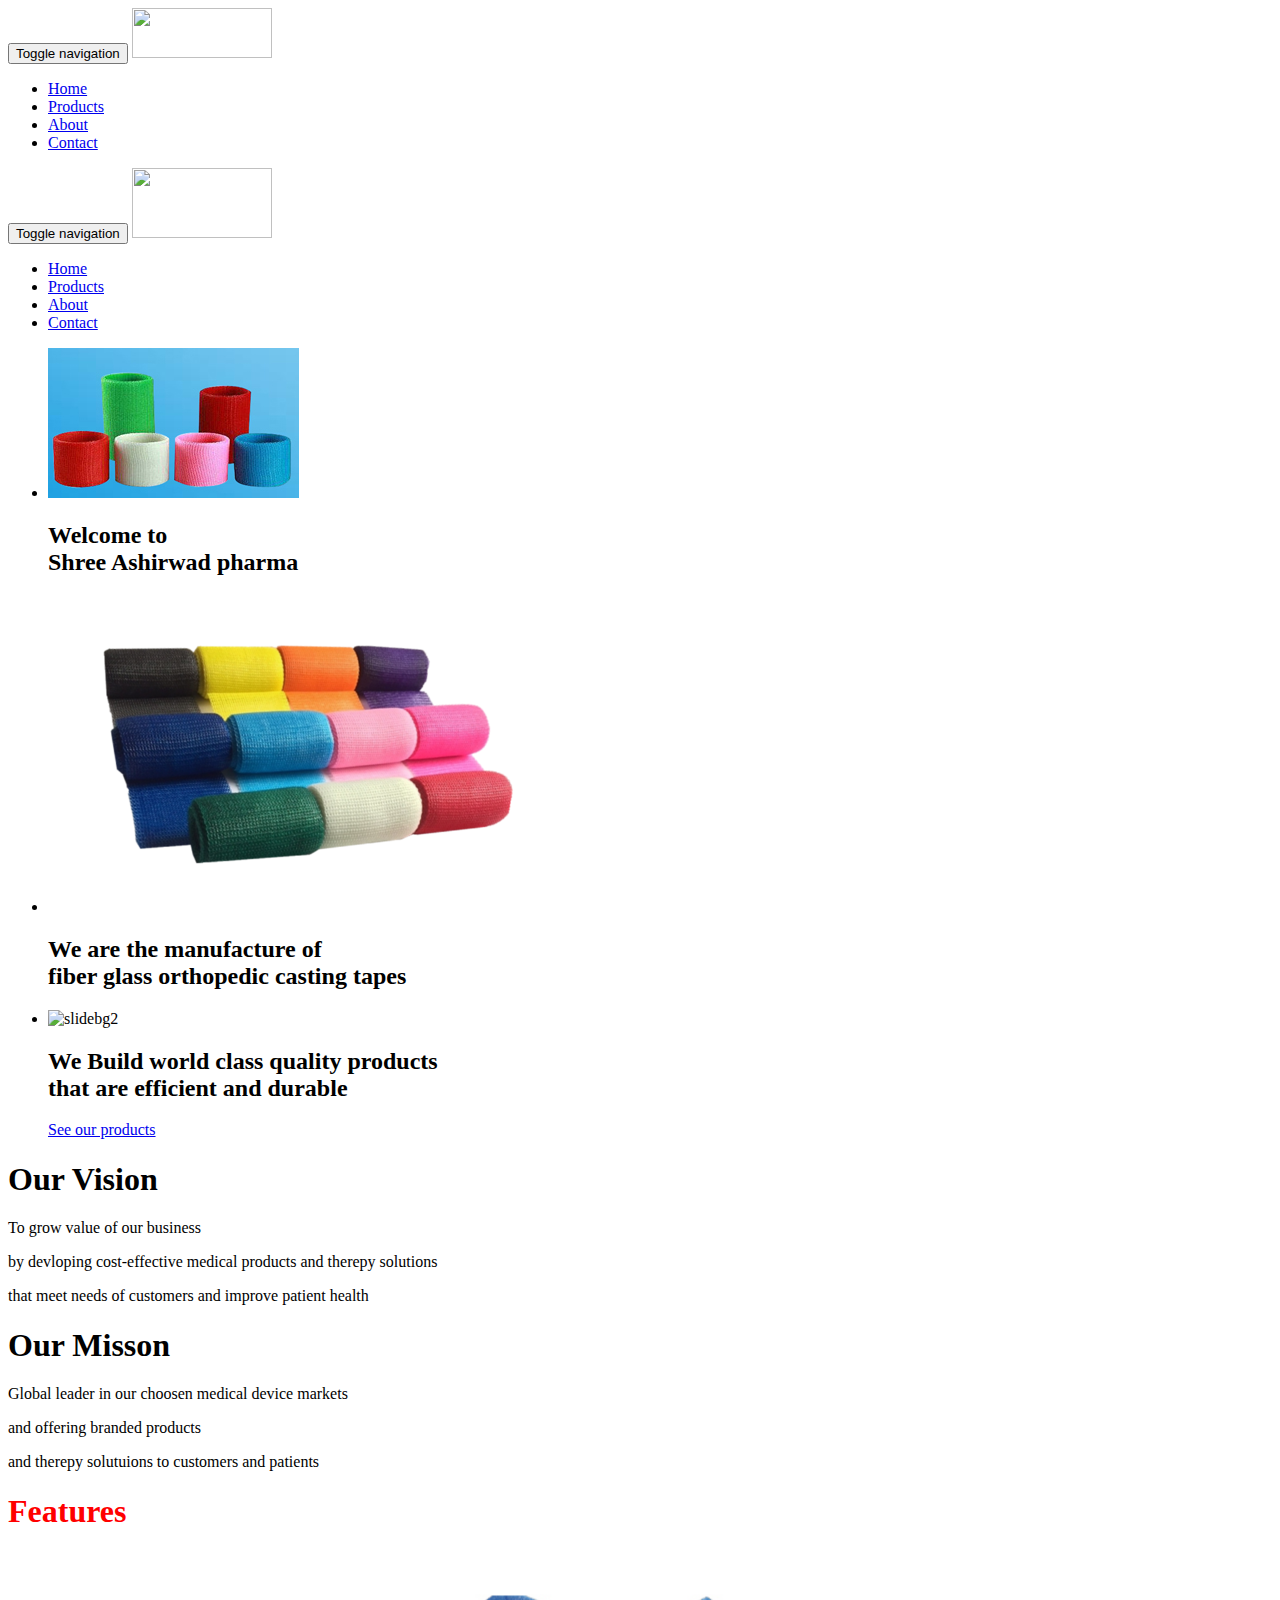
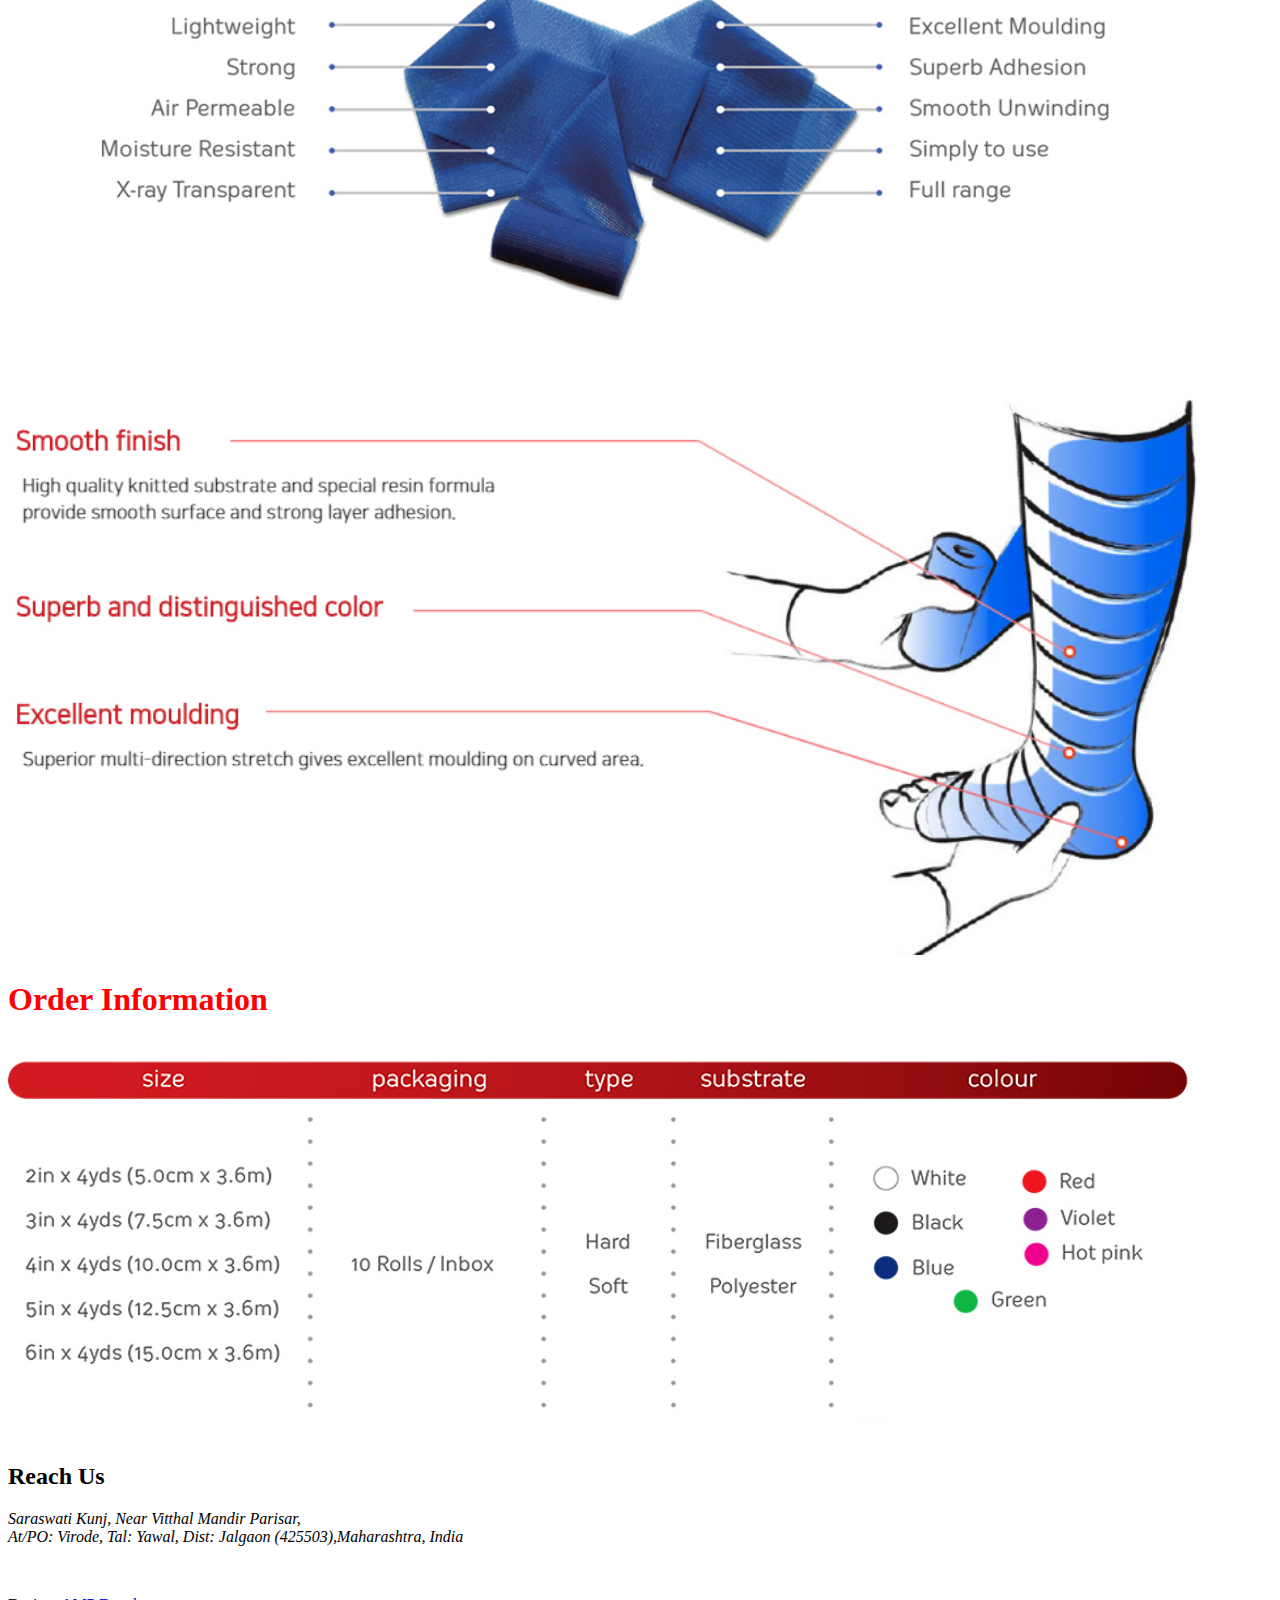
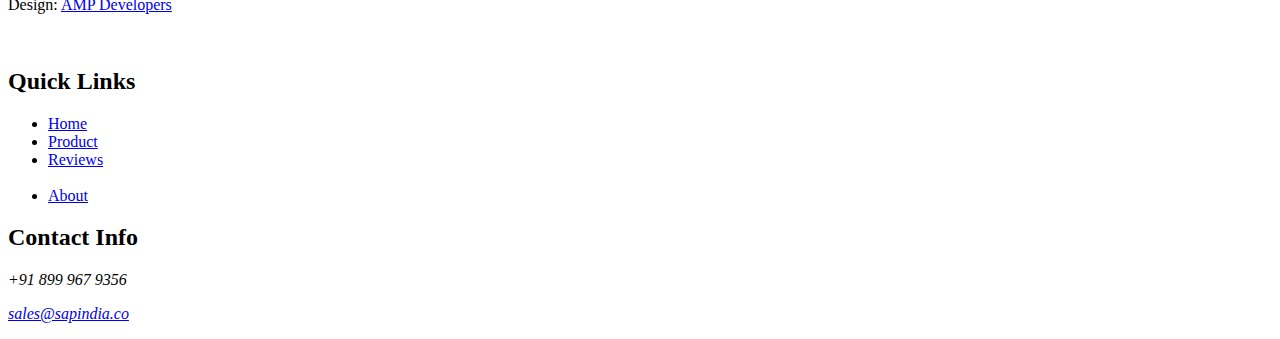
==== index.html @ 854fb6ae "Add files via upload" ====
﻿<!DOCTYPE html>
<html>
<head>
    <meta http-equiv="content-type" content="text/html;charset=UTF-8" />
    <meta charset="utf-8" />
    <title>Shree Ashirwad Pharma</title>
    <meta name="viewport" content="width=device-width, initial-scale=1.0, maximum-scale=1.0, user-scalable=no" />
    <meta content="" name="description" />
    <meta content="" name="author" />
    <link rel="stylesheet" type="text/css" href="assets/plugins/owl-carousel/owl.carousel.css" />
    <link rel="stylesheet" type="text/css" href="assets/plugins/owl-carousel/owl.theme.css" />
    <link rel="stylesheet" type="text/css" href="assets/plugins/headereffects/css/component.css">
    <link rel="stylesheet" type="text/css" href="assets/plugins/headereffects/css/normalize.css" />
    <link href="assets/plugins/pace/pace-theme-flash.css" rel="stylesheet" type="text/css"
        media="screen" />
    <!-- BEGIN CORE CSS FRAMEWORK -->
    <link href="assets/plugins/boostrapv3/css/bootstrap.min.css" rel="stylesheet" type="text/css" />
    <link href="assets/plugins/boostrapv3/css/bootstrap-theme.min.css" rel="stylesheet"
        type="text/css" />
    <link href="assets/plugins/font-awesome/css/font-awesome.min.css" rel="stylesheet"
        type="text/css" />
    <!-- END CORE CSS FRAMEWORK -->
    <!-- BEGIN CSS TEMPLATE -->
    <link href="assets/css/style.css" rel="stylesheet" type="text/css" />
    <link href="assets/css/magic_space.css" rel="stylesheet" type="text/css" />
    <link href="assets/css/responsive.css" rel="stylesheet" type="text/css" />
    <link href="assets/css/animate.min.css" rel="stylesheet" type="text/css" />
    <!-- END CSS TEMPLATE -->
    <script type="text/javascript" src="assets/plugins/jquery-1.8.3.min.js"></script>
    <!-- SLIDER REVOLUTION 4.x SCRIPTS  -->
    <script type="text/javascript" src="assets/plugins/slider-plugin/js/slider1.min.js"></script>
    <script type="text/javascript" src="assets/plugins/slider-plugin/js/slider2.min.js"></script>
    <link rel="stylesheet" type="text/css" href="assets/plugins/slider-plugin/css/settings.css"
        media="screen" />

        <link rel="stylesheet" type="text/css" href="assets/plugins/onescroll/css/component.css">

</head>
<!-- END HEAD -->
<body>
    <div class="main-wrapper">
        <header id="ha-header" class="ha-header ha-header-hide ">
            <div class="ha-header-perspective">
                <div class="ha-header-front navbar navbar-default">
                    <div class= "compressed">
                        <div class="navbar-header">
                            <button data-target=".navbar-collapse" data-toggle="collapse" class="navbar-toggle"
                                type="button">
                                <span class="sr-only">Toggle navigation</span> <span class="icon-bar"></span><span
                                    class="icon-bar"></span><span class="icon-bar"></span>
                            </button>
                            <a href="#" class="navbar-brand compressed">
                                <img src="assets/img/logo123.jpg" alt="" width="140" height="50"/></a>
                        </div>
                        <div class="navbar-collapse collapse">
                            <ul class="nav navbar-nav navbar-right">
                                <li><a href="index.html">Home</a></li>
                                <li><a href="products.html">Products</a></li>
                                <li><a href="about.html">About</a></li>
                                <li><a href="contact.html">Contact</a></li>
                            </ul>
                        </div>
                        <!--/.nav-collapse -->
                    </div>
                </div>
            </div>
        </header>
        <div class="section ha-waypoint" data-animate-down="ha-header-hide" data-animate-up="ha-header-hide">
            <div role="navigation" class="navbar navbar-transparent navbar-top">
                <div class="container">
                    <div class="compressed">
                        <div class="navbar-header">
                            <button data-target=".navbar-collapse" data-toggle="collapse" class="navbar-toggle"
                                type="button">
                                <span class="sr-only">Toggle navigation</span> <span class="icon-bar"></span><span
                                    class="icon-bar"></span><span class="icon-bar"></span>
                            </button>
                            <a href="#" class="navbar-brand">
                                <img src="assets/img/logo123.jpg" data-src="assets/img/logo123.jpg" data-src-retina="assets/img/logo123.jpg"
                                    width="140" height="70" alt="" /></a>
                        </div>
                        <div class="navbar-collapse collapse">
                            <ul class="nav navbar-nav navbar-right">
                                <li><a href="index.html">Home</a></li>
                                <li><a href="products.html">Products</a></li>
                                <li><a href="about.html">About</a></li>
                                <li><a href="contact.html">Contact</a></li>
                            </ul>
                        </div>
                        <!--/.nav-collapse -->
                    </div>
                </div>
            </div>
            <!--BEGIN SLIDER -->
            <div class="tp-banner-container">
                <div class="tp-banner" id="home">
                    <ul>
                        <!-- SLIDE  -->
                        <li data-transition="slideup" data-slotamount="5" data-masterspeed="700">
                            <!-- MAIN IMAGE -->
                            <img src="New_images/bg.jpg" alt="slidebg1" data-bgfit="cover" data-bgposition="center center"
                                data-bgrepeat="no-repeat">
                            <!-- LAYERS -->
                            <div class="tp-caption mediumlarge_light_white_center sft tp-resizeme slider" data-x="center"
                                data-hoffset="0" data-y="80" data-speed="500" data-start="800" data-easing="Power4.easeOut"
                                data-endspeed="300" data-endeasing="Power1.easeIn" data-captionhidden="off" style="z-index: 6">
                                <h2 class="text-white custom-font title ">
                                    Welcome to<br>
                                    Shree Ashirwad pharma
                                    <br />
                                    </h2>
                            </div>
                        </li>
                        <li data-transition="fade" data-slotamount="5" data-masterspeed="700">
                            <!-- MAIN IMAGE -->
                            <img src="New_images/bg0.png" alt="slidebg2" data-bgfit="cover" data-bgposition="center center"
                                data-bgrepeat="no-repeat">
                            <!-- LAYERS -->
                            <div class="tp-caption mediumlarge_light_white_center sft tp-resizeme slider" data-x="center"
                                data-hoffset="0" data-y="120" data-speed="500" data-start="800" data-easing="Power4.easeOut"
                                data-endspeed="300" data-endeasing="Power1.easeIn" data-captionhidden="off" style="z-index: 6">
                                <h2 class="text-white custom-font title ">
                                    We are the manufacture of<br>
                                    fiber glass orthopedic casting tapes</h2>
                            </div>
                        </li>
                        <!-- SLIDE  -->
                        <li data-transition="slideup" data-slotamount="5" data-masterspeed="700">
                            <!-- MAIN IMAGE -->
                            <img src="assets/img/bg/picture-2.jpg" alt="slidebg2" data-bgfit="cover" data-bgposition="center center"
                                data-bgrepeat="no-repeat">
                            <!-- LAYERS -->
                            <div class="tp-caption mediumlarge_light_white_center sft tp-resizeme slider" data-x="center"
                                data-hoffset="0" data-y="120" data-speed="500" data-start="800" data-easing="Power4.easeOut"
                                data-endspeed="300" data-endeasing="Power1.easeIn" data-captionhidden="off" style="z-index: 6">
                                <h2 class="text-white custom-font title ">
                                    We Build world class quality products<br>
                                    that are efficient and durable</h2>
                            </div>
                            <div class="tp-caption sfb slider tp-resizeme slider" data-x="center" data-hoffset="0"
                                data-y="300" data-speed="800" data-start="1000" data-easing="Power4.easeOut"
                                data-endspeed="300" data-endeasing="Power1.easeIn" data-captionhidden="off" style="z-index: 6">
                                <a href="#products" class="btn btn-info btn-lg  btn-large m-r-10">See our products</a>
                            </div>
                        </li>
                    </ul>
                    <div class="tp-bannertimer">
                    </div>
                </div>
            </div>
            <!--END SLIDER-->
        </div>

        
	
        <div class="cbp-so-scroller section white ha-waypoint green-icons"
            data-animate-down="ha-header-color" data-animate-up="ha-header-hide">
            <h1 class="text-center">Our Vision</h1>

            <div class="section-white p-t-40 p-b-40 ">
                <p class="text-center">To grow value of our business </p>
                <p class="text-center">by devloping cost-effective medical products and therepy solutions</p>
                <p class="text-center"> that meet needs of customers and improve patient health</p>
            </div>
        </div>

        <div class="cbp-so-scroller section white ha-waypoint green-icons"
            data-animate-down="ha-header-color" data-animate-up="ha-header-hide">
            <h1 class="text-center">Our Misson</h1>

            <div class="section-white p-t-40 p-b-40 ">
                <p class="text-center">Global leader in our choosen medical device markets </p>
                <p class="text-center">and offering branded products</p>
                <p class="text-center">and therepy solutuions to customers and patients</p>
            </div>
        </div>


            <div class="cbp-so-scroller section white ha-waypoint green-icons"
                        data-animate-down="ha-header-color" data-animate-up="ha-header-hide">
                        <h1 class="center1"><font color="red"><b>Features</b></font></h1>
                             <div class="section-white p-t-40 p-b-40 ">
             <img src="New_images/3.jpg" alt="Smiley face" height="400" width="1200" class="center">
                 <img src="New_images/1.jpg" alt="Smiley face" height="600" width="1200" class="center">
            </div>
        </div>


            <div class="cbp-so-scroller section white ha-waypoint green-icons"
                        data-animate-down="ha-header-color" data-animate-up="ha-header-hide">
                        <h1 class="center1"><font color="red"><b>Order Information</b></font></h1>
                             <div class="section-white p-t-40 p-b-40 ">
             <img src="New_images/2.jpg" alt="Smiley face" height="400" width="1200" class="center">

            </div>
        </div>




 <!-- FOOTER -->
     <footer id="footer">
        <div class="container">
            <div class="row">

                <div class="col-md-4 col-sm-6">
                    <div class="footer-info">
                        <div class="section-title">
                            <h2>Reach Us</h2>
                        </div>
                        <address>
                            <p>Saraswati Kunj, Near Vitthal Mandir Parisar,<br>At/PO: Virode, Tal: Yawal, Dist: Jalgaon (425503),Maharashtra, India</p>
                        </address>



                        <div class="copyright-text">
                    <br> <p>Design: <a rel="nofollow" href="https://www.facebook.com/ampdevelopers/" target="_blank">AMP Developers</a></p>
                        </br> </div>
                    </div>
                </div>

                <div class="col-md-4 col-sm-6">
                    <div class="footer-info">
                        <h2>Quick Links</h2>
                          <div class="footer_menu">

                            <ul>
                                <li><a href="index.html#home">Home</a></li>
                                <li><a href="#products">Product</a></li>
                                <li><a href="index.html#testimonial">Reviews</a></li> <br>
                                <li><a href="about.html#about">About</a></li>
                            </ul>
                        </div>
                    </div>
                </div>

                <div class="col-md-4 col-sm-12">
                    <div class="footer-info newsletter-form">
                        <div class="section-title">
                            <h2>Contact Info</h2>
                        </div>
                        <div>
                            <div class="form-group">
                                <address>
                                    <p>+91 899 967 9356</p>
                            <p><a href="sales@sapindia.co">sales@sapindia.co</a></p>
                           </address>

                            </div>
                        </div>
                    </div>
                </div>

            </div>
        </div>
    </footer>
    <script src="assets/plugins/boostrapv3/js/bootstrap.min.js" type="text/javascript"></script>
    <script src="assets/plugins/pace/pace.min.js" type="text/javascript"></script>
    <script src="assets/plugins/jquery-unveil/jquery.unveil.min.js" type="text/javascript"></script>
    <script src="assets/plugins/owl-carousel/owl.carousel.min.js" type="text/javascript"></script>
    <script src="assets/plugins/waypoints.min.js"></script>
    <script type="text/javascript" src="assets/plugins/parrallax/js/jquery.parallax-1.1.3.js"></script>
    <script type="text/javascript" src="assets/plugins/jquery-nicescroll/jquery.nicescroll.min.js"></script>
    <script type="text/javascript" src="assets/plugins/jquery-appear/jquery.appear.js"></script>
    <script src="assets/plugins/jquery-numberAnimate/jquery.animateNumbers.js" type="text/javascript"></script>
    <script type="text/javascript" src="assets/js/core.js"></script>


    <!-- SCRIPTS -->
    <style>
    #products.div{
        scroll-behavior: smooth;
    }</style>
     </body>
</html>
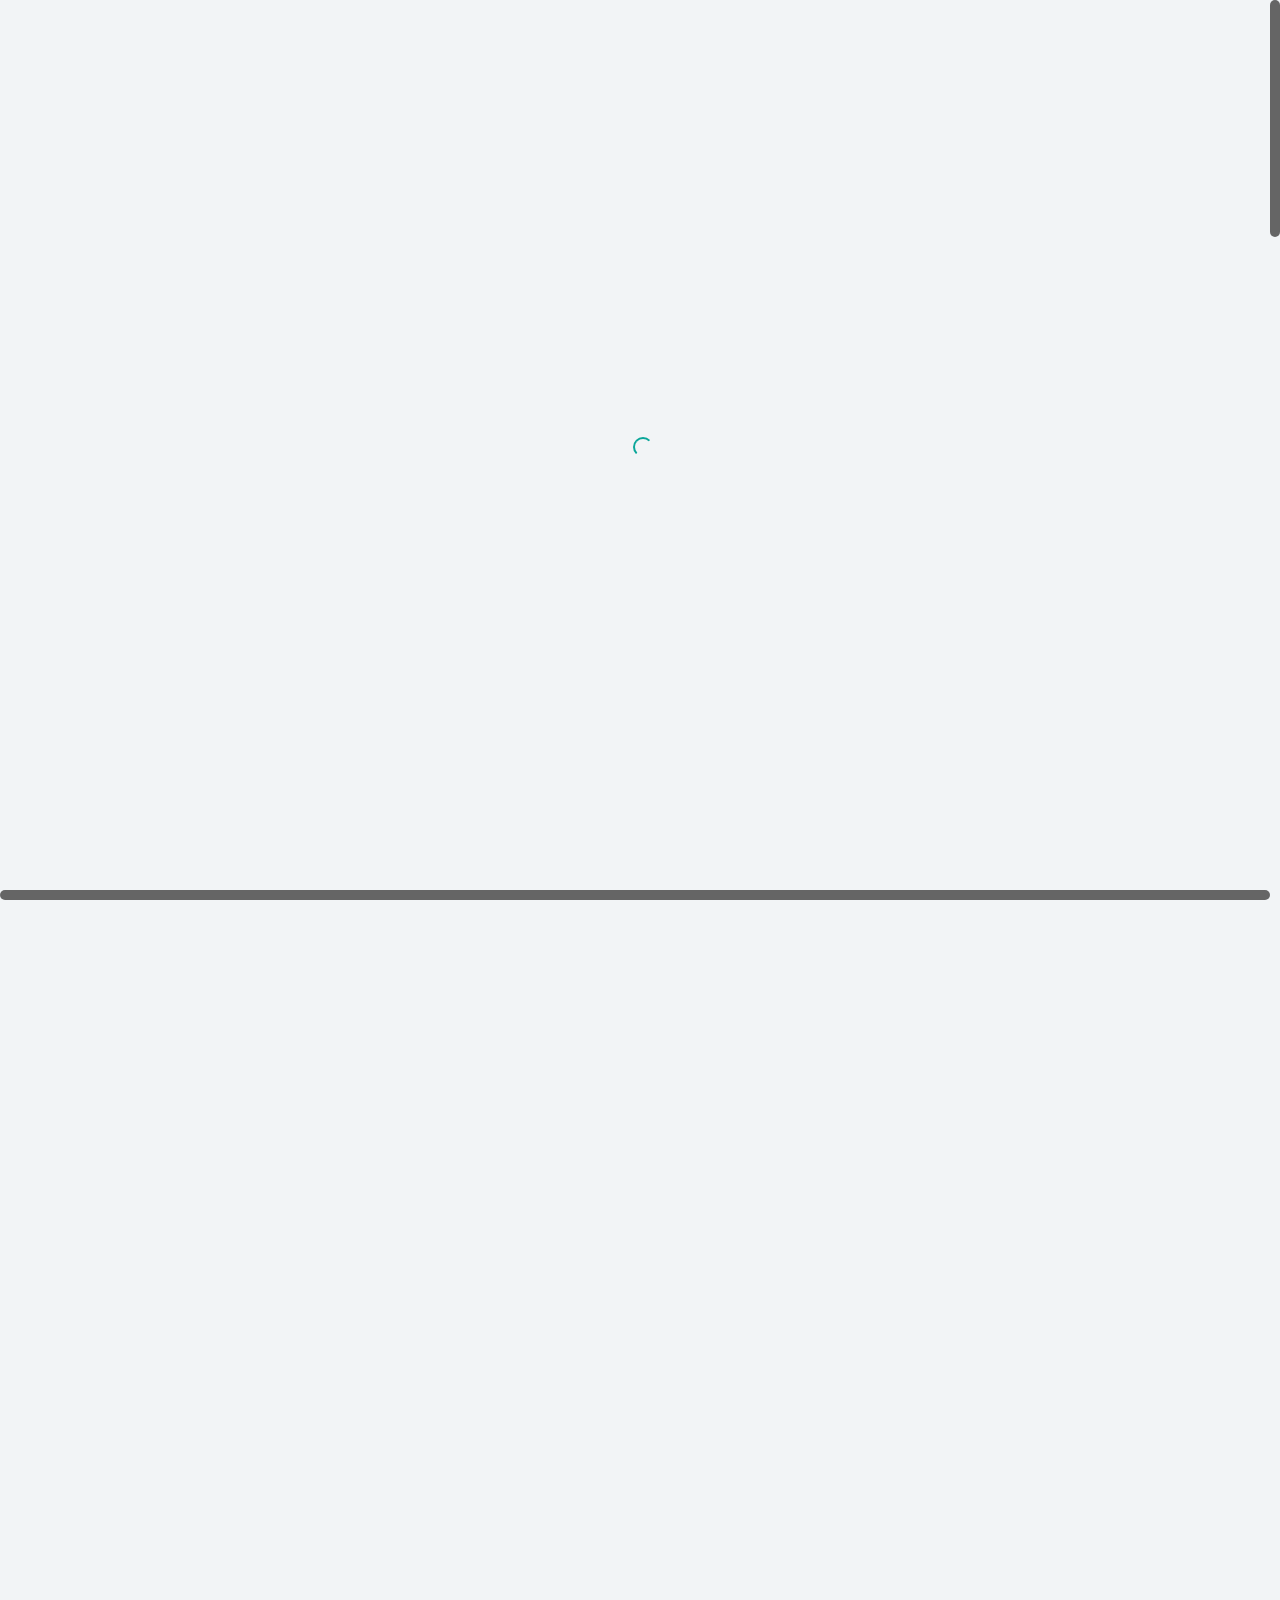
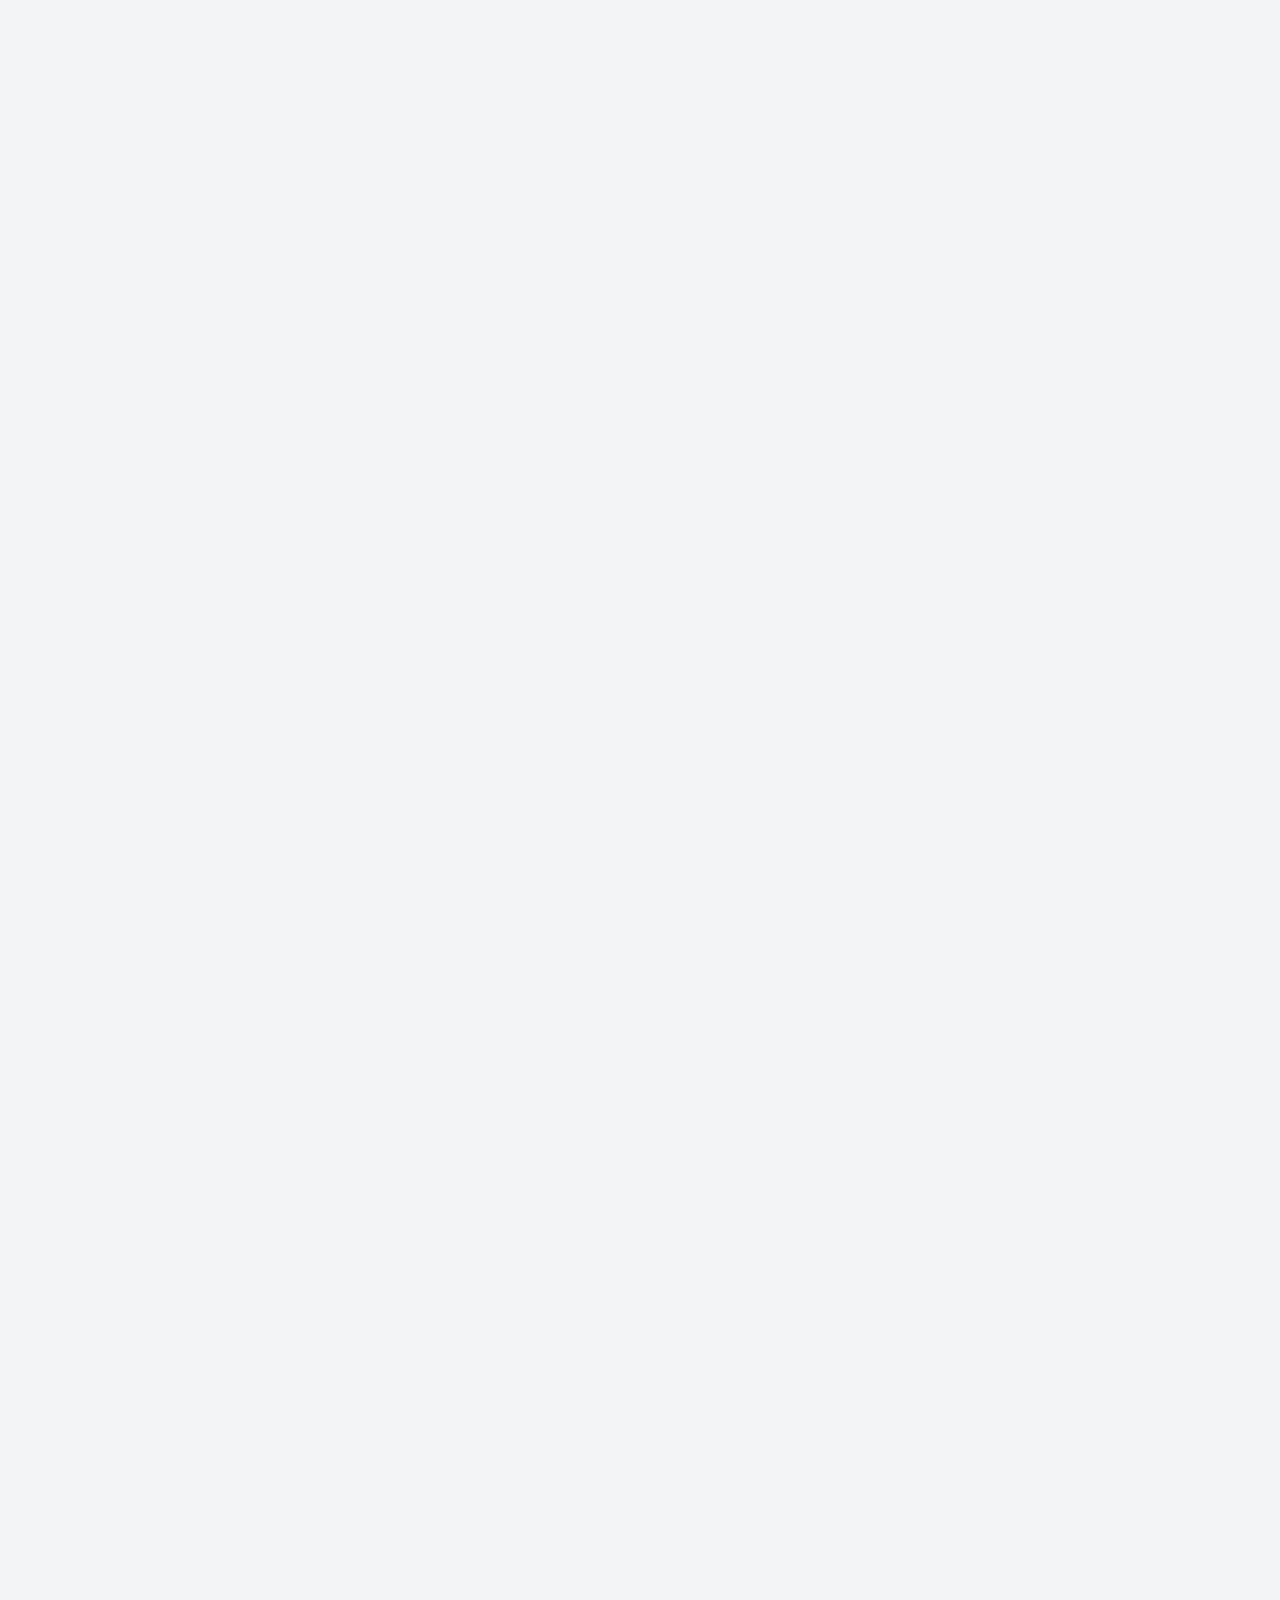
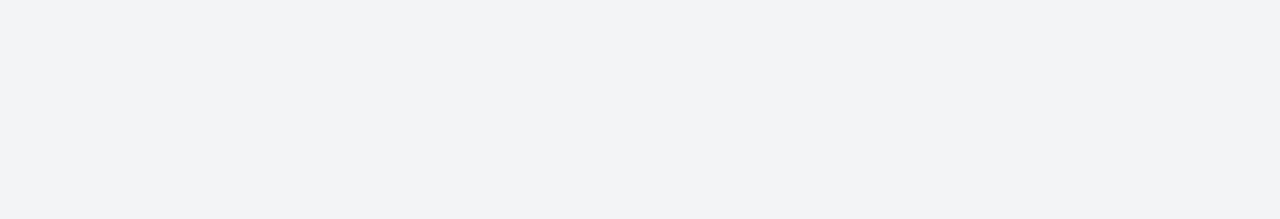
==== commit 7c8b5166: "Update index.html" ====
--- a/index.html
+++ b/index.html
@@ -3,7 +3,7 @@
 <head>
     <meta http-equiv="content-type" content="text/html;charset=UTF-8" />
     <meta charset="utf-8" />
-    <title>Shree Ashirwad Pharma</title>
+    <title>Shree Ashirwad Pharmaceutical Company</title>
     <meta name="viewport" content="width=device-width, initial-scale=1.0, maximum-scale=1.0, user-scalable=no" />
     <meta content="" name="description" />
     <meta content="" name="author" />
--- a/assets/plugins/headereffects/css/component.css
+++ b/assets/plugins/headereffects/css/component.css
@@ -0,0 +1,421 @@
+.scroll {
+	position: fixed;
+	top: 50%;
+	left: 50%;
+	-webkit-transform: translateX(-50%) translateY(-50%);
+	-moz-transform: translateX(-50%) translateY(-50%);
+	transform: translateX(-50%) translateY(-50%);
+	letter-spacing: 1px;
+	font-weight: 700;
+	font-size: 2em;
+	line-height: 2;
+	width: 10em;
+	text-align: center;
+	height: 2em;
+	color: #e74c3c;
+	background: #fff;
+	font-style: normal;
+	text-transform: uppercase;
+	opacity: 0.8;
+}
+
+.scroll::after {
+	display: block;
+	content: '\2193';
+	color: #fff;
+	font-size: 3em;
+	line-height: 1;
+}
+
+/* Header styles and animations */
+
+.ha-header {
+	position: fixed;
+	top: 0;
+	left: 0;
+	width: 100%;
+	padding: 0;
+	z-index: 80;
+	font-family: 'Lato', Arial, sans-serif;
+	-webkit-transform: translateY(0%);
+	-moz-transform: translateY(0%);
+	transform: translateY(0%);
+	-webkit-transition: all 0.5s;
+	-moz-transition: all 0.5s;
+	transition: all 0.5s;
+}
+
+.ha-header-perspective {
+	width: 100%;
+	height: 100%;
+	position: relative;
+	-webkit-perspective: 1100px;
+	-moz-perspective: 1100px;
+	perspective: 1100px;
+	-webkit-perspective-origin: 50% 0;
+	-moz-perspective-origin: 50% 0;
+	perspective-origin: 50% 0;
+}
+
+.ha-header-perspective > div {
+	background: #fff;
+	text-align: left;
+	padding: 0 7%;
+	height: 50%;
+	width: 100%;
+	margin: 0 auto;
+	position: relative;
+	text-align: justify;
+	-webkit-backface-visibility: hidden;
+	-moz-backface-visibility: hidden;
+	backface-visibility: hidden;
+	-webkit-transition: all 0.5s;
+	-moz-transition: all 0.5s;
+	transition: all 0.5s;
+	overflow: hidden;
+}
+
+.ha-header-front {
+	z-index: 2;
+	-webkit-transform-origin: 50% 100%;
+	-moz-transform-origin: 50% 100%;
+	transform-origin: 50% 100%;
+}
+
+.ha-header-perspective .ha-header-bottom {
+	background: #ddd;
+	-webkit-transform-origin: 50% 0%;
+	-moz-transform-origin: 50% 0%;
+	transform-origin: 50% 0%;
+	z-index: 1;
+	-webkit-transform: rotateX(-90deg);
+	-moz-transform: rotateX(-90deg);
+	transform: rotateX(-90deg);
+	-webkit-transition: top 0.5s;
+	-moz-transition: top 0.5s;
+	transition: top 0.5s;
+	position: absolute;
+	top: 0;
+}
+
+/* Justify inline-block elements (h1 on left side, nav on right) */
+.ha-header-perspective > div::after {
+    content: '';
+    display: inline-block;
+    width: 100%;
+}
+
+/* Text styling */
+.ha-header h1,
+.ha-header h1::before,
+.ha-header h1 span,
+.ha-header nav,
+.ha-header nav::before {
+	display: inline-block;
+	vertical-align: middle;
+	text-align: left;
+}
+
+.ha-header h1 {
+	font-weight: 300;
+	font-size: 3.2em;
+	margin: 0;
+	color: #2d383f;
+	cursor: default;
+	height: 100%;
+	z-index: 1;
+	-webkit-transition: all 0.5s;
+	-moz-transition: all 0.5s;
+	transition: all 0.5s;
+}
+
+.ha-header h1::before,
+.ha-header nav::before {
+	content: '';
+	height: 100%;
+}
+
+.ha-header h1::after {
+	content: '';
+	width: 100px;
+	height: 96px;
+	background: #fff;
+	position: absolute;
+	z-index: 100;
+	top: 0;
+	left: 0;
+	cursor: pointer;
+	box-shadow: inset 0 8px #2d383f, inset 0 16px #fff, inset 0 24px #2d383f, inset 0 32px #fff, inset 0 40px #2d383f, inset 0 48px #fff, inset 0 56px #2d383f;
+	opacity: 0;
+	border: 20px solid #fff;
+	-webkit-transition: opacity 0.5s;
+	-moz-transition: opacity 0.5s;
+	transition: opacity 0.5s;
+}
+
+.ha-header nav {
+	height: 100%;
+}
+
+.ha-header nav a {
+	display: inline-block;
+	text-transform: uppercase;
+	letter-spacing: 1px;
+	font-weight: 700;
+    padding: 0.2em 0.4em;
+    margin: 0 0.4em 0;
+    font-size: 0.8em;
+    cursor: pointer;
+    color: #e74c3c;
+    outline: none;
+    text-decoration: none;
+}
+
+.ha-header nav a:hover {
+	color: #bc3c2f;
+}
+
+.ha-header nav a:last-child {
+    margin-right: 0;
+}
+
+.ha-header .ha-header-front nav a:first-child,
+.ha-header .ha-header-front nav a:last-child {
+	border: 2px solid #e74c3c;
+}
+
+.ha-header .ha-header-front nav a:first-child:hover,
+.ha-header .ha-header-front nav a:last-child:hover {
+	border: 2px solid #bc3c2f;
+}
+
+/* Individual states */
+
+.ha-header-large {
+	height: 420px;
+}
+
+.ha-header-small {
+	height: auto;
+}
+
+.ha-header-hide {
+	height: auto;
+	-webkit-transform: translateY(-100%);
+	-moz-transform: translateY(-100%);
+	transform: translateY(-100%);
+}
+
+.ha-header-show {
+	height: auto;
+	-webkit-transform: translateY(0%);
+	-moz-transform: translateY(0%);
+	transform: translateY(0%);
+}
+
+.ha-header-show .ha-header-bottom {
+	opacity: 0;
+	-webkit-transition: top 0.5s, opacity 0s 0.5s;
+	-moz-transition: top 0.5s, opacity 0s 0.5s;
+	transition: top 0.5s, opacity 0s 0.5s;
+	-webkit-transform: rotateX(0deg);
+	-moz-transform: rotateX(0deg);
+	transform: rotateX(0deg);
+	top: 0%;
+}
+
+.ha-header-subshow {
+	height: auto;
+}
+
+.ha-header-subshow .ha-header-bottom {
+	-webkit-transition: top 0.5s;
+	-moz-transition: top 0.5s;
+	transition: top 0.5s;
+	-webkit-transform: rotateX(0deg);
+	-moz-transform: rotateX(0deg);
+	transform: rotateX(0deg);
+	top: 50%;
+}
+
+.ha-header-shrink {
+	height: auto;
+	top: 50px;
+	padding-left: 50px;
+	padding-right: 50px;
+}
+
+.ha-header-shrink .ha-header-bottom {
+	opacity: 0;
+}
+
+.ha-header-rotate {
+	height: auto;
+	top: 50px;
+	padding-left: 50px;
+	padding-right: 50px;
+}
+
+.ha-header-rotate .ha-header-front {
+	-webkit-transform: translateY(-100%) rotateX(90deg);
+	-moz-transform: translateY(-100%) rotateX(90deg);
+	transform: translateY(-100%) rotateX(90deg);
+}
+
+.ha-header-rotate .ha-header-bottom {
+	top: 50%;
+	-webkit-transition: -webkit-transform 0.5s;
+	-moz-transition: -moz-transform 0.5s;
+	transition: transform 0.5s;
+	-webkit-transform: rotateX(0deg) translateY(-100%);
+	-moz-transform: rotateX(0deg) translateY(-100%);
+	transform: rotateX(0deg) translateY(-100%);
+}
+
+.ha-header-rotateBack {
+	height: auto;
+	top: 50px;
+	padding-left: 50px;
+	padding-right: 50px;
+}
+
+.ha-header-rotateBack .ha-header-front {
+	-webkit-transform: translateY(0%) rotateX(0deg);
+	-moz-transform: translateY(0%) rotateX(0deg);
+	transform: translateY(0%) rotateX(0deg);
+}
+
+.ha-header-rotateBack .ha-header-bottom {
+	top: 50%;
+	-webkit-transition: -webkit-transform 0.5s;
+	-moz-transition: -moz-transform 0.5s;
+	transition: transform 0.5s;
+	-webkit-transform: rotateX(-90deg);
+	-moz-transform: rotateX(-90deg);
+	transform: rotateX(-90deg);
+}
+
+.ha-header-color {
+	height: auto;
+}
+
+.ha-header-color .ha-header-front,
+.ha-header-color .ha-header-bottom {
+	background-color: rgba(255,255,255,1);
+	border-bottom:1px solid #e5e9ec;
+}
+
+.ha-header-color h1,
+.ha-header-color nav a {
+	color: #fff;
+}
+
+.ha-header-box {
+	height: 192px;
+	width: 100px;
+	top: 20px;
+	left: 20px;
+}
+
+.ha-header-box h1 {
+	padding-left: 150px;
+}
+
+.ha-header-box h1,
+.ha-header-box nav a {
+	color: transparent;
+}
+
+.ha-header-box h1:after {
+	opacity: 1;
+}
+
+.ha-header-box nav {
+	opacity: 0;
+}
+
+.ha-header-fullscreen {
+	height: 100%;
+	opacity: 0.9;
+}
+
+.ha-header-fullscreen .ha-header-front {
+	height: 100%;
+}
+
+.ha-header-fullscreen .ha-header-bottom {
+	opacity: 0;
+	-webkit-transition: top 0.5s, opacity 0s 0.5s;
+	-moz-transition: top 0.5s, opacity 0s 0.5s;
+	transition: top 0.5s, opacity 0s 0.5s;
+	-webkit-transform: rotateX(0deg);
+	-moz-transform: rotateX(0deg);
+	transform: rotateX(0deg);
+	top: 50%;
+	background: #f3796c;
+}
+
+.ha-header-subfullscreen {
+	height: 100%;
+	opacity: 0.9;
+}
+
+.ha-header-subfullscreen .ha-header-bottom {
+	-webkit-transition: top 0.5s;
+	-moz-transition: top 0.5s;
+	transition: top 0.5s;
+	-webkit-transform: rotateX(0deg);
+	-moz-transform: rotateX(0deg);
+	transform: rotateX(0deg);
+	top: 50%;
+	background: #f3796c;
+}
+
+.ha-header-subfullscreen .ha-header-bottom nav a {
+	color: #fff;
+}
+
+@media screen and (max-width: 65em) {
+	body {
+		font-size: 85%;
+	}
+}
+
+@media screen and (max-width: 60em) {
+
+
+	.ha-header-perspective > div,
+	.ha-header nav {
+		text-align: center;
+	}
+
+	.ha-header h1 {
+		padding: 10px 0;
+		height: 60%;
+	}
+
+	.ha-header .ha-header-bottom nav {
+		padding: 40px 0px;
+	}
+
+	.ha-header nav {
+		display: block;
+		height: auto;
+	}
+
+}
+
+@media screen and (max-width: 38em) {
+	section {
+		font-size: 1.3em;
+	}
+
+	.ha-header h1 {
+		font-size: 2em;
+	}
+
+	.ha-header nav {
+		font-size: 60%;
+	}
+}
+
--- a/assets/plugins/pace/pace-theme-flash.css
+++ b/assets/plugins/pace/pace-theme-flash.css
@@ -0,0 +1,74 @@
+.pace {
+  -webkit-pointer-events: none;
+  pointer-events: none;
+
+  -webkit-user-select: none;
+  -moz-user-select: none;
+  user-select: none;
+
+  -webkit-perspective: 12rem;
+  -moz-perspective: 12rem;
+  -ms-perspective: 12rem;
+  -o-perspective: 12rem;
+  perspective: 12rem;
+
+  z-index: 2000;
+  position: fixed;
+  height: 6rem;
+  width: 6rem;
+  margin: auto;
+  top: 0;
+  left: 0;
+  right: 0;
+  bottom: 0;
+}
+
+.pace .pace-activity {
+  display: block;
+  position: fixed;
+  z-index: 2000;
+  top: 35px;
+  right: 35px;
+  width: 20px;
+  height: 20px;
+  border: solid 2px transparent;
+  border-top-color: #0aa699;
+  border-left-color: #0aa699;
+  border-radius: 20px;
+  -webkit-animation: pace-spinner 400ms linear infinite;
+  -moz-animation: pace-spinner 400ms linear infinite;
+  -ms-animation: pace-spinner 400ms linear infinite;
+  -o-animation: pace-spinner 400ms linear infinite;
+  animation: pace-spinner 400ms linear infinite;
+}
+
+.pace.pace-inactive .pace-activity {
+  display: none;
+}
+
+
+
+
+
+@-webkit-keyframes pace-spinner {
+  0% { -webkit-transform: rotate(0deg); transform: rotate(0deg); }
+  100% { -webkit-transform: rotate(360deg); transform: rotate(360deg); }
+}
+@-moz-keyframes pace-spinner {
+  0% { -moz-transform: rotate(0deg); transform: rotate(0deg); }
+  100% { -moz-transform: rotate(360deg); transform: rotate(360deg); }
+}
+@-o-keyframes pace-spinner {
+  0% { -o-transform: rotate(0deg); transform: rotate(0deg); }
+  100% { -o-transform: rotate(360deg); transform: rotate(360deg); }
+}
+@-ms-keyframes pace-spinner {
+  0% { -ms-transform: rotate(0deg); transform: rotate(0deg); }
+  100% { -ms-transform: rotate(360deg); transform: rotate(360deg); }
+}
+@keyframes pace-spinner {
+  0% { transform: rotate(0deg); transform: rotate(0deg); }
+  100% { transform: rotate(360deg); transform: rotate(360deg); }
+}
+
+
--- a/assets/css/style.css
+++ b/assets/css/style.css
@@ -0,0 +1,3317 @@
+/* Font Import */
+@import url(http://fonts.googleapis.com/css?family=Montserrat:400,700);
+@import url(http://fonts.googleapis.com/css?family=Open+Sans:400,300,600,700);
+
+::-webkit-input-placeholder { /* WebKit browsers */
+    color:#919399;
+}
+:-moz-placeholder { /* Mozilla Firefox 4 to 18 */
+    color:#333843;
+}
+::-moz-placeholder { /* Mozilla Firefox 19+ */
+    color:#333843 ;
+}
+:-ms-input-placeholder { /* Internet Explorer 10+ */
+    color:#333843;
+}
+
+
+/* Reset */
+html{
+	font-size: 100%;
+}
+body { 
+  color: #6f7b8a; 
+  font-family: "Helvetica Neue", Helvetica, Arial, sans-serif;
+  font-size:21px;
+  padding: 10px !important;
+  margin: 0px !important;
+  line-height:1.5;
+  font-style: normal;	
+  font-weight: normal;
+  background-color:#f2f4f6;  
+  text-rendering: optimizeLegibility;
+}
+.main-wrapper{
+	opacity:0;
+}
+body.pace-running .main-wrapper{
+	opacity:0;
+}
+body.pace-done .main-wrapper{
+	opacity:1;
+}
+.tableCell{
+	vertical-align: top;
+}
+
+.navbar > .container .navbar-brand{
+	margin-left:0px
+}
+.navbar-brand{
+	line-height: 34px;
+	 margin: 33px 0;
+	 padding:0;
+}
+.navbar-static-top, .navbar-fixed-tops{
+	position:fixed;
+	top:0;
+	left:0;
+	z-index: 70;
+	width: 100%;
+	padding: 0;
+	margin:0;
+}
+
+.navbar-top{
+position:absolute;
+	top:0;
+	left:0;
+	z-index: 70;
+	width: 100%;
+	padding: 0;
+	margin:0;
+}
+
+.navbar-default{
+	background-image:none;
+	background-color:#fff;
+	box-shadow:none;
+	border-bottom: 1px solid #e5e9ec;
+}
+.navbar-transparent{
+	background-color:transparent;
+}
+
+.compressed .navbar-nav > li > a{
+	margin: 11px 25px;
+	font-family: "Open Sans","Helvetica","Arial";
+	text-transform:uppercase;
+	letter-spacing:0.8;
+	font-size: 0.875em;
+	text-rendering: optimizeLegibility;
+}
+.navbar-brand.compressed {
+	margin:16px 0 17px 0;
+}
+.navbar-top .navbar-nav{
+	margin-top:15px;
+}
+.navbar-nav > li > a{
+	line-height:45px;
+	margin: 39px 25px;
+	padding:0;
+}
+.navbar-nav > li > a:hover,.navbar-nav > li > a:focus{
+	background-color:transparent;
+	border-bottom:#fff 2px solid;
+}
+.navbar-default  .navbar-nav> li > a:hover,.navbar-default .navbar-nav  > li > a:focus{
+	background-color:transparent;
+	border-bottom:0px;
+}
+.navbar-transparent .navbar-nav > .active > a{
+	background-image:none;
+	box-shadow:none;
+	background-color:#fff;
+	color:#22262e;
+}
+.navbar-transparent .navbar-nav > li > a{
+	color: #fff;
+	font-family: "Open Sans","Helvetica","Arial";
+	text-transform:uppercase;
+	letter-spacing:0.8;
+	font-size: 0.875em;
+	text-rendering: optimizeLegibility;
+}
+.navbar-default .navbar-nav > .active > a{
+	background-image:none;
+	box-shadow:none;
+	background-color:#fff;
+	color:#22262e;
+}
+.navbar-nav > li > a{
+	color: #909296;
+	font-family: 'Montserrat', sans-serif;
+	font-weight:bold;
+}
+
+.navbar-default .navbar-toggle{
+	border:none;
+}
+.navbar-default .navbar-toggle:hover,.navbar-default .navbar-toggle:active{
+	background-color:#fff;
+}
+.navbar-default .navbar-toggle .icon-bar{
+	background-color:#4c5264;
+}
+
+.navbar-toggle .icon-bar{
+	border-radius: 0px;
+	height: 3px;
+}
+.navbar-transparent .navbar-toggle{
+	margin-top: 35px;
+}
+.navbar-transparent .navbar-toggle .icon-bar{
+	background-color:#fff;
+}
+
+.navbar-toggle{
+	margin-top: 15px;
+}
+
+.ha-header {
+	height: 140px;
+}
+.ha-header .navbar-nav > li > a{
+	text-align:left
+}
+.page-header{
+	margin: 0px 0 20px;
+	border-bottom:0px;
+}
+.page-header h1, .page-header h2, .page-header h3,.page-header h4 {
+	display:inline-block
+} 
+/* Typography */
+h1, h2, h3, h4, h5, h6{
+	margin:10px 0;
+	text-rendering: optimizeLegibility;
+}
+h1{
+	line-height:46px
+}
+h2{
+	line-height:42px
+}
+h3{
+	line-height:34px
+}
+h4{
+	line-height:28px;
+	font-size:16px;
+}
+h3 small, h4 small, h5 small {
+ font-family: 'Open Sans';
+  font-weight: 300;	
+  color: #444;
+}
+h1 small, h2 small, h3 small, h4 small, h5 small, h6 small, .h1 small, .h2 small, .h3 small, .h4 small, .h5 small, .h6 small, h1 .small, h2 .small, h3 .small, h4 .small, h5 .small, h6 .small, .h1 .small, .h2 .small, .h3 .small, .h4 .small, .h5 .small, .h6 .small{
+	color: #505458;
+	font-size: 62%;
+}
+h1, h2, h3, h4, h5, h6 {
+  font-family: 'Open Sans';
+  font-weight: 300;
+  color:#505458;
+}
+
+h1.block, h2.block, h3.block, h4.block, h5.block, h6.block {
+  padding-bottom: 10px;
+}
+
+a {
+  text-shadow: none !important;
+  color: #0d638f;
+  transition: color 0.1s linear 0s,background-color 0.1s linear 0s, opacity 0.1s linear 0s!important;
+}
+
+a,a:focus, a:hover, a:active {
+  outline: 0;
+  text-decoration:none;
+}
+
+label.inline{
+	display:inline-block;
+	position:relative;
+	top:0px;
+	font-size: 13px;
+	
+}
+ul > li {
+	padding-left:0;
+	line-height:20px;
+}
+address{
+	margin-bottom:0px;
+}
+blockquote{
+	 padding: 0 0 0 18px;
+	  border-left: 5px solid #EEEEEE;
+}
+blockquote p{
+	font-size:16px
+}
+blockquote small:before{
+	 content: "";
+}
+blockquote.pull-right small:after{
+	content: "";
+}
+blockquote small{
+	line-height: 29px;
+	color:#8b91a0;
+}
+.logo{
+	margin:18px 14px;
+}
+
+.normal{ 
+	font-weight:normal;
+}
+
+.semi-bold{ 
+	font-weight:600;
+}
+
+.bold{ 
+	font-weight:bold;
+}
+
+.all-caps{
+	text-transform:uppercase;
+}
+.light{
+	font-weight:300 !important;
+}
+
+.small-text{
+	font-size:12px !important;
+}
+
+.normal-text{
+	font-size:13px !important;
+}
+
+.large-text{
+	font-size:15px !important;
+}
+
+.center-text{
+	text-align:center !important;
+}
+.muted {
+	color:#b6bfc5;
+}
+/* Background Colors */
+.bg-blue {
+  background-color: #00acec !important;
+}
+
+.bg-red {
+  background-color: #f35958 !important;
+}
+
+.bg-yellow {
+  background-color: #00acec !important;
+}
+
+.bg-green {
+  background-color: #2ec574 !important;
+}
+
+.bg-purple {
+  color: #852b99 !important;
+}
+
+.bg-grey {
+  color: #555555 !important;
+}
+
+/* Font Colors */
+
+.text-black {
+  color: #1b1e24 !important;
+}
+
+.text-white {
+  color: #fff !important;
+}
+
+.text-success{
+	color:#2ec574 !important;
+}
+.text-info{
+	color:#0090D9 !important;
+}
+.text-warning{
+	color:#fbb05e !important;
+}
+.text-error{
+	color:#F35958 !important;
+}
+
+.text-right{
+	text-align:right !important;
+}
+
+.text-left{
+	text-align:left !important;
+}
+
+.text-center{
+	text-align:center !important;
+}
+
+/* Color bands showcase used for demo */ 
+.color-bands.green{
+	background-color:#2ec574
+}
+
+.color-bands.purple{
+	background-color:#a272b2
+}
+
+.color-bands.red{
+	background-color:#f35958
+}
+.color-bands.blue{
+	background-color:#14b9d6
+} 
+
+hr {
+  margin: 20px 0;
+  border: 0;
+  border-top: 1px solid #E0DFDF;
+  border-bottom: 1px solid #FEFEFE;
+}
+/*** Fixes & Misc ***/
+.middle > * {
+  vertical-align: middle;
+}
+.hide {
+  display: none !important;
+}
+.appear {
+ visibility: hidden;
+}
+.v-align-bottom{
+	vertical-align: bottom;
+}
+.v-align-top{
+	vertical-align: top;
+}
+.v-align-middle{
+	vertical-align: middle;
+}
+
+.no-padding {
+  padding: 0px !important;
+}
+.no-margin {
+  margin: 0px !important;
+}
+
+.padding-10{
+	padding:10px;
+}
+.padding-20{
+	padding:20px;
+}
+/** Padding top **/
+.p-t-10{
+	padding-top:10px;
+}
+.p-t-20{
+	padding-top:20px;
+}
+.p-t-30{
+	padding-top:30px;
+}
+.p-t-40{
+	padding-top:40px;
+}
+.p-t-50{
+	padding-top:50px;
+}
+.p-t-60{
+	padding-top:60px;
+}
+.p-t-70{
+	padding-top:70px;
+}
+.p-t-80{
+	padding-top:80px;
+}
+/** Padding Bottom **/
+.p-b-10{
+	padding-bottom:10px;
+}
+.p-b-20{
+	padding-bottom:20px;
+}
+.p-b-30{
+	padding-bottom:30px;
+}
+.p-b-40{
+	padding-bottom:40px;
+}
+.p-b-50{
+	padding-bottom:50px;
+}
+.p-b-60{
+	padding-bottom:60px;
+}
+/** Padding Left **/
+.p-l-10{
+	padding-left:10px;
+}
+.p-l-20{
+	padding-left:20px;
+}
+.p-l-30{
+	padding-left:30px;
+}
+.p-l-40{
+	padding-left:40px;
+}
+.p-l-50{
+	padding-left:50px;
+}
+.p-l-50{
+	padding-left:50px;
+}
+/** Padding Right **/
+.p-r-10{
+	padding-right:10px;
+}
+.p-r-20{
+	padding-right:20px;
+}
+.p-r-30{
+	padding-right:30px;
+}
+.p-r-40{
+	padding-right:40px;
+}
+.p-r-50{
+	padding-right:50px;
+}
+.p-r-60{
+	padding-right:60PX;
+}
+
+/** Margins **/
+.margin-10{
+	margin:10px;
+}
+.margin-20{
+	margin:20px;
+}
+/** Padding top **/
+.m-t-10{
+	margin-top:10px;
+}
+.m-t-20{
+	margin-top:20px;
+}
+.m-t-30{
+	margin-top:30px;
+}
+.m-t-40{
+	margin-top:40px;
+}
+.m-t-50{
+	margin-top:50px;
+}
+.m-t-60{
+	margin-top:60px;
+}
+/** Padding Bottom **/
+.m-b-10{
+	margin-bottom:10px;
+}
+.m-b-20{
+	margin-bottom:20px;
+}
+.m-b-30{
+	margin-bottom:30px;
+}
+.m-b-40{
+	margin-bottom:40px;
+}
+.m-b-50{
+	margin-bottom:50px;
+}
+.m-b-60{
+	margin-bottom:60px;
+}
+.m-b-70{
+	margin-bottom:70px;
+}
+/** Padding Left **/
+.m-l-10{
+	margin-left:10px;
+}
+.m-l-20{
+	margin-left:20px;
+}
+.m-l-30{
+	margin-left:30px;
+}
+.m-l-40{
+	margin-left:40px;
+}
+
+/** Padding Right **/
+.m-r-10{
+	margin-right:10px;
+}
+.m-r-20{
+	margin-right:20px;
+}
+.m-r-30{
+	margin-right:30px;
+}
+.m-r-40{
+	margin-right:40px;
+}
+.inline{
+	display:inline-block;
+}
+.custom-font{
+	  font-family: 'Montserrat', sans-serif;
+	  letter-spacing: 0.8px;
+}
+img.resize{
+	max-width:100%;
+	height:auto
+}
+.push-bottom{
+	position:absolute;
+	bottom:0;
+}
+.push-top{
+	position:absolute;
+	top:0;
+}
+/*** section **/
+.section.relative{
+	 position:relative;
+}
+.section.first{
+	margin-top:68px;
+}
+.section.white{
+	background-color:#fff;
+}
+.section.grey{
+	background-color:#e6e6e6;
+}
+.section.dark-grey{
+	background-color:#e5e9ec;
+}
+
+.section.black{
+	background-color:#22262e;
+}
+.section.green{
+	background-color:#2ec574;
+}
+.section.purple{
+	background-color:#746487;
+}
+.section.red{
+	background-color:#f35958;
+}
+.section.blue{
+	background-color:#0090d9;
+}
+p {
+margin: 0 0 10px;
+line-height: 21px;
+}
+/** Buttons **/
+.btn {
+    display: inline-block;
+    *display: inline;
+     padding: 9px 12px;
+	 padding-top:7px ;
+    margin-bottom: 0;
+    *margin-left: .3em;
+    font-size: 14px;
+    line-height: 20px;
+    color: #5e5e5e;
+    text-align: center;
+    vertical-align: middle;
+    cursor: pointer;
+    background-color: #d1dade;
+    *border: 0;
+    -webkit-border-radius: 3px;
+     -webkit-border-radius: 3px;
+     -webkit-border-radius: 3px; 
+	background-image:none !important;
+	border: none;
+	text-shadow: none;
+	box-shadow:none;	
+    transition: all 0.12s linear 0s !important;
+	font: 14px/20px "Helvetica Neue",Helvetica,Arial,sans-serif;	
+}
+.btn:focus{
+	outline:none;
+}
+.btn:hover, .btn:focus, .btn:active, .btn.active, .btn.disabled, .btn[disabled] {
+    background-color: #c1cace;
+    *background-color: #c1cace;
+}
+.btn-cons{	
+	margin-right: 5px;
+	min-width: 120px;
+	margin-bottom: 8px;
+}
+/* only for demonstration */
+.btn-demo-space{
+  margin-bottom: 8px;
+}
+.demo-placeholder{
+	width:100%;
+	height:250px;
+}
+/* */
+.btn-social{
+	font-size: 20px;
+    margin: 10px;
+	
+}
+.btn-social:hover, .btn-social:focus, .btn-social:active, .btn-social.active, .btn-social.disabled, .btn-social[disabled] {
+	color:#2d8ebf;
+	text-decoration:none;
+}
+.btn-primary{
+	color: #fff;
+    background-color: #2ec574;
+}
+.btn-primary:hover, .btn-primary:focus, .btn-primary:active, .btn-primary.active, .btn-primary.disabled, .btn-primary[disabled] {
+    background-color: #2ec574;
+    *background-color: #2ec574;
+}
+.btn-success{
+	color: #fff;
+    background-color: #0090d9;
+}
+.btn-success:hover, .btn-success:focus, .btn-success:active, .btn-success.active, .btn-success.disabled, .btn-success[disabled] {
+    background-color: #1285d1;
+    *background-color: #1285d1;
+}
+.btn-info{
+	color: #fff;
+    background-color: #1f3853;
+}
+.btn-info:hover, .btn-info:focus, .btn-info:active, .btn-info.active, .btn-info.disabled, .btn-info[disabled] {
+    background-color: #152639;
+    *background-color: #152639;
+}
+.btn-warning{
+	color: #fff;
+    background-color: #FBB05E;
+}
+.btn-warning:hover, .btn-warning:focus, .btn-warning:active, .btn-warning.active, .btn-warning.disabled, .btn-warning[disabled] {
+    background-color: #f8a142;
+    *background-color: #f8a142;
+}
+
+.btn-danger{
+	color: #fff;
+    background-color: #f35958;
+}
+.btn-danger:hover, .btn-danger:focus, .btn-danger:active, .btn-danger.active, .btn-danger.disabled, .btn-danger[disabled] {
+    background-color: #e94847;
+    *background-color: #e94847;
+}
+
+.btn-danger-dark{
+	color: #fff;
+    background-color: #b94141;
+}
+.btn-danger-dark:hover, .btn-danger-dark:focus, .btn-danger-dark:active, .btn-danger-dark.active, .btn-danger-dark.disabled, .btn-danger-dark[disabled] {
+    background-color: #e94847;
+    *background-color: #e94847;
+	color: #fff;
+}
+.btn-dark{
+	color: #fff;
+    background-color: #333a49;
+}
+
+.btn-transparent{
+	color: #fff;
+    background-color: rgba(0,0,0,0.27);
+}
+.btn-transparent:hover, .btn-transparent:focus, .btn-transparent:active, .btn-transparent.active, .btn-transparent.disabled, .btn-transparent[disabled] {
+	background-color: rgba(0,0,0,0.15);
+}
+.btn-purple{
+	color: #fff;
+    background-color: #746487;
+}
+.btn-purple:hover, .btn-purple:focus, .btn-purple:active, .btn-purple.active, .btn-purple.disabled, .btn-purple[disabled] {
+	background-color: rgba(0,0,0,0.15);
+}
+.btn-white{
+	color: #5e5e5e;
+    background-color: #fff;
+	border:1px solid #e5e9ec;
+}
+.btn-white:hover, .btn-white:focus, .btn-white:active, .btn-white.active, .btn-white.disabled, .btn-white[disabled] {
+    background-color: #fbfcfd;
+    *background-color: #fbfcfd;
+	border:1px solid #b4b9be;
+}
+.btn-link{
+	color: #5e5e5e;
+    background-color: transparent;
+	border:none;
+}
+.btn-large {
+    padding: 11px 19px;
+    font-size: 16px;
+    -webkit-border-radius: 4px;
+    -moz-border-radius: 4px;
+    border-radius: 4px;
+}
+
+.btn-link:hover, .btn-link:focus, .btn-link:active, .btn-link.active, .btn-link.disabled, .btn-link[disabled] {
+    background-color: transparent;
+    *background-color: transparent;
+}
+.btn-large [class^="icon-"], .btn-large [class*=" icon-"] {
+    margin-top: 4px;
+}
+.btn-small {
+    padding:3px 12px;
+    font-size: 11.9px;
+    -webkit-border-radius: 3px;
+    -moz-border-radius: 3px;
+    border-radius: 3px;
+}
+.btn-small [class^="icon-"], .btn-small [class*=" icon-"] {
+    margin-top: 0;
+}
+.btn-mini [class^="icon-"], .btn-mini [class*=" icon-"] {
+    margin-top: -1px;
+}
+.btn-mini {
+    padding:2px 9px;
+    font-size: 10.5px;
+    -webkit-border-radius: 3px;
+    -moz-border-radius: 3px;
+    border-radius: 3px;
+}
+
+.btn-group.open .btn.dropdown-toggle {
+    background-color: #e6e6e6;
+}
+.btn-group.open .btn-primary.dropdown-toggle {
+    background-color: #2ec574;
+}
+.btn-group.open .btn-warning.dropdown-toggle {
+    background-color: #fbc01e;
+}
+.btn-group.open .btn-danger.dropdown-toggle {
+    background-color: #e94847;
+}
+.btn-group.open .btn-success.dropdown-toggle {
+    background-color: #0090d9;
+}
+.btn-group.open .btn-info.dropdown-toggle {
+    background-color: #152639;
+}
+.btn-group.open .btn-inverse.dropdown-toggle {
+    background-color: #222;
+}
+
+.btn-group.open .btn-white.dropdown-toggle {
+    background-color: #fbfcfd;
+}
+.btn-group > .btn + .dropdown-toggle{
+	-webkit-box-shadow: none;
+    -moz-box-shadow: none;
+    box-shadow: none;
+	border-left:1px #f7f7f7 solid;
+}
+.btn-block + .btn-block {
+	margin-top: 8px;
+}
+.btn .caret{
+	margin-left: 3px;
+}
+.btn .caret.single{
+	margin-left: 0px;
+}
+.btn-group > .dropdown-menu{
+	font-size:13px;
+}
+.btn-group > .dropdown-menu li{
+	 padding-left: 0px;
+}
+.dropdown-menu {
+  position: absolute;
+  top: 100%;
+  left: 0;
+  z-index: 1000;
+  display: none;
+  float: left;
+  list-style: none;
+  text-shadow: none;
+	-webkit-box-shadow: 0px 0px 5px rgba(86, 96, 117, 0.20);
+	-moz-box-shadow:    0px 0px 5px rgba(86, 96, 117, 0.20);
+	box-shadow:         0px 0px 5px rgba(86, 96, 117, 0.20);
+  border:none;
+  border-radius:3px;
+  padding:0px;
+  font-size: 13px;
+}
+
+.dropdown-menu .divider{
+	background-color: #eaedf0;
+	 height: 1px;
+	 margin:3px 0;
+	 border-bottom:0px
+}
+.dropdown-menu > li > a{
+	 line-height: 25px;
+	 color: #2a2e36;
+	 margin:4px;
+	 border-radius:3px;
+	 text-align:left;
+}
+.dropdown-menu>li>a:hover, .dropdown-menu>li>a:focus, .dropdown-submenu:hover>a, .dropdown-submenu:focus>a {
+	color: #1b1e24;
+    text-decoration: none;
+    background-color: #eff2f3;
+    background-image: none;
+}
+.dropdown-menu>.active>a, .dropdown-menu>.active>a:hover, .dropdown-menu>.active>a:focus {
+	color: #1b1e24;
+    text-decoration: none;
+    background-color: #eff2f3;
+    background-image: none;
+}
+.dropdown-menu>.disabled>a, .dropdown-menu>.disabled>a:hover, .dropdown-menu>.disabled>a:focus {
+    color: #999;
+}
+.dropdown-menu>.disabled>a:hover, .dropdown-menu>.disabled>a:focus {
+    text-decoration: none;
+    cursor: default;
+    background-color: transparent;
+    background-image: none;
+    filter: progid:DXImageTransform.Microsoft.gradient(enabled=false);
+}
+.btn-group > .btn + .dropdown-toggle{
+	 padding-right: 10px;
+	 border-left: 1px solid #E5E9EC;
+}
+
+.btn-group > .btn:hover, .btn-group > .btn:focus, .btn-group > .btn:active, .btn-group > .btn.active{
+	z-index:0;
+}
+.btn-group > .btn.btn-white:hover, .btn-group > .btn.btn-white:focus, .btn-group > .btn.btn-white:active, .btn-group > .btn.btn-white.active{
+	 border: 1px solid #E5E9EC;
+}
+.btn-group > .btn.btn-mini  + .dropdown-toggle{
+	padding-right: 8px;
+}
+
+/*** grids ***/
+.grid  {
+  clear: both;
+  margin-top: 0px;
+  margin-bottom: 25px;
+  padding: 0px;
+}
+
+.grid:after, .grid:before {
+  display: table;
+  color: "";
+}
+
+.grid-title {  
+  margin-bottom: 15px;
+  border-bottom: 1px solid #eee;
+}
+
+.grid-title h4 {
+  display: inline-block;
+  font-size: 16px;
+  font-weight: 400;
+  margin: 0;
+  padding: 0;
+  margin-bottom: 7px; 
+  width:60%;
+    white-space: nowrap;
+  overflow: hidden;
+  text-overflow: ellipsis;
+}
+
+.grid-title h4 i {
+  font-size: 14px;
+  margin-right: 5px;
+  color: #666;
+}
+
+.grid-title .tools,
+.grid-title .actions
+ {
+  display: inline-block;
+  padding: 0;
+  margin: 0;
+  margin-top: 6px;
+  float: right;
+}
+
+.grid-title .tools > a {
+  display: inline-block;
+  height: 16px;
+  margin-left:5px;
+}
+
+.grid-title .dropdown-menu i {
+  color: #000 ;
+}
+
+.grid-title .tools > a:hover {
+  text-decoration: none;
+  -webkit-transition: all 0.1s ease-in-out;
+  -moz-transition: all 0.1s ease-in-out;
+  -o-transition: all 0.1s ease-in-out;
+  -ms-transition: all 0.1s ease-in-out;
+  transition: all 0.1s ease-in-out;
+  opacity:.6;  
+  filter:'alpha(opacity=60)';
+}
+
+.grid-title .actions > .btn-group {
+  margin-top: -12px;
+}
+
+.grid-title .actions > .btn {
+  padding: 4px 10px;
+  margin-top: -13px;
+}
+
+.grid-title .actions > .btn-group > .btn {
+  padding: 4px 10px;
+  margin-top: -1px;
+}
+
+.grid-title .actions > .btn.mini {
+  margin-top: -12px;
+  padding: 4px 10px;
+}
+
+.grid-title .pagination.pagination-small {
+  float: right !important;
+  display: inline-block !important;
+  margin: 0px;
+  margin-top: -2px;
+}
+.grid .solid .grid-title{
+	color:#fff !important;
+	border-bottom:1px solid #fff;
+}
+.grid-body {
+  clear: both;  
+  padding: 0;  
+}
+
+.grid-body.light-blue, .grid.light-blue {
+  background-color: #bfd5fa  !important;
+}
+
+.grid-body.blue, .grid.blue {
+  background-color: #58acf3 !important;
+}
+
+.grid-body.red, .grid.red {
+  background-color: #f35958 !important;
+}
+
+.grid-body.yellow, .grid.yellow {
+  background-color: #ffb848 !important;
+}
+
+.grid-body.green, .grid.green {
+  background-color: #2ec574 !important;
+}
+
+.grid-body.purple, .grid.purple {
+  background-color: #852b99 !important;
+}
+
+.grid-body.light-grey, .grid.light-grey {
+  background-color: #fafafa !important;
+}
+
+.grid-body.dark-grey, .grid.dark-grey {
+  background-color: #555555 !important;
+}
+
+.grid-body .btn-toolbar {
+  margin: 0px !important;
+  padding: 0px !important;
+}
+
+.grid-body .btn-group {
+  margin: 0px !important;
+  padding: 0px !important;
+  margin-bottom: 10px
+}
+
+/*  draggable girds */
+
+.sortable .grid .grid-title {
+  cursor: move;
+}
+.ui-sortable{
+	min-height:0px !important;
+}
+.ui-sortable-placeholder { 
+    border: 1px dotted black; 
+    visibility: visible !important; 
+    height: 100% !important; 
+	
+}
+  
+.ui-sortable-placeholder * { 
+  visibility: hidden; 
+}
+
+.sortable-box-placeholder {
+  background-color: #f5f5f5;
+  border: 1px dashed #DDDDDD;
+  display: block;
+  /* float: left;*/
+  margin-top: 0px !important;
+  margin-bottom: 24px !important;
+}
+
+.sortable-box-placeholder * {
+  visibility:hidden;
+}
+
+/*** Solid colored grid ***/
+
+.grid.solid .grid-title .tools {
+  margin-top: 2px;
+  border: 0px;
+}
+
+.grid.solid .grid-title {
+  margin-bottom: 5px;
+  border: 0px;
+  padding:13px 15px 6px;
+  border-bottom:1px solid rgba(255,255,255,0.35) !important; 
+
+}
+.grid.solid .grid-title h4{
+	color:#fff;
+}
+.grid.solid .grid-body{
+	color:#fff;
+	padding:20px;
+}
+.grid.solid .grid-body h3{
+	color:#fff;
+}
+
+
+/*** simple grid ***/
+
+.grid.simple {
+   padding:0px !important
+   
+}
+.grid.simple .grid-title {  
+   padding:14px 15px 7px 15px;
+   border-bottom: 1px solid #eee;
+   color: #282323 !important;
+   background-color:#fff;
+}
+
+.grid.simple .grid-title > .actions > .btn > i {
+  color: #fff !important;
+}
+
+.grid.simple .grid-title .tools {
+  margin-top: 0px;  
+  	position:relative;
+}
+ .grid.simple .grid-title .tools a,.grid.solid .grid-title .tools a{
+  	position:relative;
+	background: url('../img/icon/portlet-tray.html') no-repeat;
+	transition: all 0.1s linear 0s;
+}
+.grid.simple .grid-title .tools > a.remove, 
+.grid.solid .grid-title .tools > a.remove {
+	background-position: -66px -38px;
+	width: 10px;
+	height: 10px;
+	top: -5px;
+
+}
+
+.grid.simple .grid-title .tools > a.config,
+.grid.solid .grid-title .tools > a.config {
+	background-position: -3px -32px;
+	width: 22px;
+	height: 22px;
+}
+
+.grid.simple .grid-title .tools > a.reload,
+.grid.solid .grid-title .tools > a.reload {
+	background-position: -37px -38px;
+	width: 12px;
+	height: 10px;
+	top: -5px;
+
+}
+
+.grid.simple .grid-title .tools > a.expand,
+.grid.solid .grid-title .tools > a.expand {
+	background-position: -123px -40px;
+	width: 10px;
+	height: 6px;
+	top: -5px;
+
+}
+
+.grid.simple .grid-title .tools > a.collapse,
+.grid.solid .grid-title .tools > a.collapse {
+	background-position:-95px -40px;
+	width: 9px;
+	height: 7px;
+	top: -5px;	
+}
+.grid.simple .form-actions{
+	margin-right:-26px !important;
+	margin-left:-26px !important;
+	margin-bottom:-26px !important;}
+/* grid buttons */
+
+.grid.simple.transparent .grid-body {
+	background-color:transparent !important;
+	border:none;
+}
+.grid.simple.transparent.opacity .grid-body {
+	background-color: rgba(0, 0, 0, 0.28) !important;
+	border:none;
+}
+.grid.simple.more-padding .grid-body{
+	padding:46px !important;
+}
+.grid.simple .grid-body {
+  background-color: #fff;
+  padding: 26px;
+  border:1px solid #dddddd;
+  color:#6f7b8a;  
+}
+.grid.simple .grid-body.no-padding{
+  padding: 0px;
+}
+.grid.simple .grid-body .wrap-body{
+  padding: 0 26px;
+  padding-top:10px;
+}
+.grid.simple .grid-body.no-border{
+  border:0px;
+  padding-top:1px;
+}
+.grid.simple .grid-body h4{
+	color:#282323;	
+ }
+.grid.simple .grid-body h3{
+	color:#282323;	
+ } 
+.grid.simple .grid-title {  
+  margin-bottom: 0px;
+  border:1px solid #dddddd;
+  border-bottom:0px;
+}
+.grid.simple .grid-title.no-border{ 
+  border:0px;
+  border-bottom:0px;
+}
+.grid.simple.transparent .grid-title {
+   border:none;
+   border-bottom:1px solid #D7DBE0;
+   background-color:transparent;
+} 
+.grid.simple.vertical.green{
+ border-left:4px solid #2ec574;
+ border-top:none !important;
+}
+
+.grid.simple.horizontal.red .grid-title {
+   border-top:4px solid #f35958;
+} 
+
+.grid.simple.horizontal.yellow .grid-title {
+   border-top:4px solid #ffb848;
+} 
+.grid.simple.horizontal.green .grid-title {
+   border-top:4px solid #2ec574;
+} 
+
+.grid.simple.horizontal.purple .grid-title {
+   border-top:4px solid #852b99;
+} 
+
+.grid.simple.horizontal.grey .grid-title {
+   border-top:4px solid #555555;
+} 
+
+.grid.simple.horizontal.light-grey .grid-title {
+   border-top:4px solid #aaa;
+} 
+
+/*** Box grid ***/
+.grid.box {
+   padding:0px !important
+}
+
+.grid.box .grid-title {  
+   padding:8px 10px 2px 10px;
+   border-bottom: 1px solid #eee;
+   color: #fff !important;
+}
+
+.grid.box .grid-title > .actions > .btn > i {
+  color: #fff !important;
+}
+
+.grid.box .grid-title .tools {
+  margin-top: 3px;
+}
+.grid.box .grid-title .tools a{
+  background:url(../img/icon/portlet-tray.html) no-repeat;
+  width:23px;
+  height:23px
+}
+
+/* grid buttons */
+.grid.box .grid-body {
+  background-color: #fff;
+  padding: 10px;
+}
+
+.grid.box .grid-title {  
+  margin-bottom: 0px;
+}
+
+.grid.box.blue .grid-title {
+  background-color: #58acf3;
+} 
+
+.grid.box.blue {  
+   border: 1px solid #b4cef8;
+   border-top: 0;
+}
+
+.grid.box.red .grid-title {
+  background-color: #f35958;
+} 
+
+.grid.box.red {  
+   border: 1px solid #f35958;
+   border-top: 0;
+}
+
+.grid.box.yellow .grid-title {
+  background-color: #ffb848;
+} 
+
+.grid.box.yellow {  
+   border: 1px solid #fccb7e;
+   border-top: 0;
+}
+
+.grid.box.green .grid-title {
+  background-color: #2ec574;
+} 
+
+.grid.box.green {  
+   border: 1px solid #2ec574;
+   border-top: 0;
+}
+
+.grid.box.purple .grid-title {
+  background-color: #852b99;
+} 
+
+.grid.box.purple {  
+   border: 1px solid #af5cc1;
+   border-top: 0;
+}
+
+.grid.box.grey .grid-title {
+  background-color: #555555;
+} 
+
+.grid.box.grey {  
+   border: 1px solid #9d9c9c;
+   border-top: 0;
+}
+
+.grid.box.light-grey .grid-title {
+  background-color: #aaa;
+} 
+
+.grid.box.light-grey {  
+   border: 1px solid #eee;
+   border-top: 0;
+}
+
+/*** Bootstrap Wells ***/
+.well {
+  background-color: #D1DADE;
+  -webkit-border-radius: 3px;
+     -moz-border-radius: 3px;
+          border-radius: 3px;   
+  -webkit-box-shadow: none !important;
+     -moz-box-shadow: none !important;
+          box-shadow: none !important;  
+	border:none;
+	background-image:none;
+	
+}
+.well.well-large{
+  padding: 24px;
+  width:auto;
+}
+.well.well-small{
+  padding: 13px;
+  width:auto;
+}
+.well.green{
+	background-color:#2ec574;
+	color:#fff;
+	border:none;
+}
+
+/*** Page sidebar ***/
+.side-menu > ul {
+  list-style: none;
+  margin: 0;
+  padding: 0;
+  margin: 0;
+  padding: 0; 
+}
+
+.side-menu > ul > li {
+  display: block;
+  margin: 0;
+  padding: 0; 
+  border: 0px;
+}
+
+.side-menu > ul > li.start > a {
+   border-top-color: transparent !important;
+}
+
+.side-menu > ul > li:last-child > a {
+   border-bottom: 1px solid transparent !important;
+}
+
+.side-menu > ul > li > a {
+  display: block;
+  position: relative;
+  margin: 0;
+  border: 0px;
+  padding: 11.5px 31px 11.5px 31px;
+  text-decoration: none;
+  font-size: 14px;
+  font-weight: normal;
+  color:#8b91a0;
+}
+
+.side-menu > ul > li > a i {
+  font-size: 14px;
+  margin-right: 5px;
+  text-shadow:none; 
+}
+
+.side-menu > ul > li.active > a {
+  border: none; 
+  text-shadow:none;
+  /*border-left:4px solid  #2ec574;*/
+  /*padding: 10px 25px 10px 21px;*/
+}  
+
+.side-menu > ul > li.active > a .selected {
+  display: block;
+  width: 8px;
+  height: 25px;
+  background-image: url("../img/sidebar-menu-arrow.html");
+  float: right;
+  position: absolute;
+  right:-8px;
+  top:8px;
+}
+
+.side-menu ul > li > a > .arrow:before {  
+   float: right;
+   margin-top: 1px;
+   margin-right: 5px;
+   display: inline;
+   font-size: 16px;
+   font-family: FontAwesome;
+   height: auto;
+   content: "\f104";
+   font-weight: 300;
+   text-shadow:none;
+}
+
+.side-menu > ul > li > a > .arrow.open:before {   
+   float: right;
+   margin-top: 1px;
+   margin-right: 3px;
+   display: inline;
+   font-family: FontAwesome;
+   height: auto;
+   font-size: 16px;
+   content: "\f107";
+   font-weight: 300;
+   text-shadow:none;
+}
+
+.side-menu > ul > li > ul.sub-menu {
+  display: none;
+  list-style: none;
+  clear: both;
+  margin:0px;
+  background-color:#22262E;
+  padding:8px 0px 10px 0px;
+
+}
+
+.side-menu > ul > li.active > ul.sub-menu {
+  display: block;
+}
+
+.side-menu > ul > li > ul.sub-menu > li {
+  background: none;
+  margin: 0px;
+  padding: 0px;
+  margin-top: 1px !important;
+}
+
+.side-menu > ul > li > ul.sub-menu > li > a {
+  display: block;
+  margin: 0px 0px 0px 0px;
+  padding: 5px 0px;
+  padding-left: 53px !important;
+  color: #e1eaf1;
+  text-decoration: none;
+  text-shadow: 0 1px 1px #000;
+  font-size: 13px;
+  font-weight: 300;
+  background: none;
+}
+
+/* Level 3 */
+.side-menu > ul > li > ul.sub-menu  > li ul.sub-menu {
+  display: none;
+  list-style: none;
+  clear: both;
+  margin: 0px 0px 0px 0px;
+}
+
+.side-menu > ul > li > ul.sub-menu  li > a > .arrow:before   {  
+   float: right;
+   margin-top: 1px;
+   margin-right: 20px;
+   display: inline;
+   font-size: 16px;
+   font-family: FontAwesome;
+   height: auto;
+   content: "\f104";
+   font-weight: 300;
+   text-shadow:none;
+}
+
+.side-menu > ul > li > ul.sub-menu  li > a > .arrow.open:before {   
+   float: right;
+   margin-top: 1px;
+   margin-right: 18px;
+   display: inline;
+   font-family: FontAwesome;
+   height: auto;
+   font-size: 16px;
+   content: "\f107";
+   font-weight: 300;
+   text-shadow:none;
+}
+
+.side-menu > ul > li.active > ul.sub-menu > li ul.sub-menu {
+  display: block;
+}
+
+.side-menu > ul > li > ul.sub-menu > li  ul.sub-menu li {
+  background: none;
+  margin: 0px;
+  padding: 0px;
+  margin-top: 1px !important;
+}
+
+.side-menu > ul > li > ul.sub-menu  li > ul.sub-menu > li > a {
+  display: block;
+  margin: 0px 0px 0px 0px;
+  padding: 5px 0px;
+  color: #ccc;
+  text-decoration: none;
+  text-shadow: 0 1px 1px #000;
+  font-size: 14px;
+  font-weight: 300;
+  background: none;
+}
+
+.side-menu > ul > li > ul.sub-menu > li > ul.sub-menu > li > a {  
+  padding-left: 60px;
+}
+
+.side-menu > ul > li > ul.sub-menu > li > ul.sub-menu > li > ul.sub-menu > li > a {  
+  padding-left: 80px;
+}
+
+.side-menu > ul > li > ul.sub-menu  li > ul.sub-menu > li > a > i {
+  font-size: 13px;
+}
+
+/* Slider for iphone and tablets */
+.sidr{
+	background-color:#22262e;
+	box-shadow:none;	
+}
+
+/*** Forms Elements***/ 
+label,
+input,
+button,
+select,
+textarea {
+  font-size: 14px;
+  font-weight: normal;
+  line-height: 20px;
+
+}
+
+input,
+button,
+select,
+textarea {
+  font-family: "Segoe UI", "Helvetica Neue", Helvetica, Arial, sans-serif;
+}
+
+label {
+  display: block;
+  margin-bottom: 5px;
+}
+label.done{
+  color:#0090d9 !important;
+  text-decoration:line-through;
+}
+.uneditable-input,
+textarea,
+input[type="text"],
+input[type="password"],
+input[type="datetime"],
+input[type="datetime-local"],
+input[type="date"],
+input[type="month"],
+input[type="time"],
+input[type="week"],
+input[type="number"],
+input[type="email"],
+input[type="url"],
+input[type="search"],
+input[type="tel"],
+input[type="color"] {
+  font-family: "Helvetica Neue",Helvetica,Arial,sans-serif;
+  -webkit-appearance: none !important;   
+	color: #282323 
+  outline: 0;
+  height: 16px;
+  padding: 6px 9px !important;
+  line-height: 15px;
+  font-size: 13px;
+  font-weight: normal;
+  vertical-align: top;  
+  background-color:#fff;
+  min-height: 35px;
+  filter: none !important;
+	  -webkit-box-shadow: none !important;
+	     -moz-box-shadow: none !important;
+	          box-shadow: none !important;
+	  -webkit-border-radius: 0px;
+	     -moz-border-radius: 0px;
+	          border-radius: 0px;   
+			  -webkit-border-radius: 2px;
+-moz-border-radius: 2px;
+border-radius: 2px;
+border: 1px solid #e5e9ec;
+transition: background 0.2s linear 0s, box-shadow 0.2s linear 0s;
+}
+input.no-boarder {
+  border: none;
+}
+input.dark {
+  background-color:#e5e9ec;
+  border: none;
+}
+input {
+  border: 1px solid #cecece;
+}
+
+textarea {
+  height: auto;
+}
+
+.uneditable-input.focus,
+textarea:focus,
+select:focus,
+input[type="text"]:focus,
+input[type="password"]:focus,
+input[type="datetime"]:focus,
+input[type="datetime-local"]:focus,
+input[type="date"]:focus,
+input[type="month"]:focus,
+input[type="time"]:focus,
+input[type="week"]:focus,
+input[type="number"]:focus,
+input[type="email"]:focus,
+input[type="url"]:focus,
+input[type="search"]:focus,
+input[type="tel"]:focus,
+input[type="color"]:focus,
+.m-uneditable-input:focus {
+  border-color: #e5e9ec;
+  background-color:#f4f5f7;
+  outline: 0 !important;
+  -webkit-box-shadow: none;
+     -moz-box-shadow: none;
+          box-shadow: none;      
+		  background-color: #f4f5f7;
+}
+
+input[type="radio"],
+input[type="checkbox"] {
+  	margin: 4px 0 0;
+  	margin-top: 1px \9;
+  	*margin-top: 0;
+  	line-height: normal;
+	  cursor: pointer;		
+  	-webkit-box-sizing: border-box;
+	     -moz-box-sizing: border-box;
+	          box-sizing: border-box;		
+}
+
+select,
+input[type="file"] {
+  height: 34px !important;
+  /* In IE7, the height of the select element cannot be changed by height, only font-size */
+  *margin-top: 4px;
+  /* For IE7, add top margin to align select with labels */
+  line-height: 30px;
+}
+
+select {
+  width: 220px;
+  background-color: #ffffff;
+  background-image: none !important;
+  filter: none !important;
+  border: 1px solid #e5e5e5;
+  outline: none;
+	min-height:35px;
+}
+
+select[multiple],
+select[size] {
+  height: auto !important;
+}
+
+select:focus,
+input[type="file"]:focus,
+input[type="radio"]:focus,
+input[type="checkbox"]:focus {
+  outline: thin dotted #333333;
+  outline: 5px auto -webkit-focus-ring-color;
+  outline-offset: -2px;  
+  -webkit-box-shadow: none !important;
+     -moz-box-shadow: none !important;
+          box-shadow: none !important;
+}
+
+input[class*="span"]
+{
+  float: none;
+  height: 34px !important;
+  margin-left: 0;
+}
+
+select[class*="span"],
+textarea[class*="span"]
+{
+  float: none;
+  margin-left: 0;
+}
+
+/** Input Size **/
+.input-lg{
+    border-radius: 3px !important;
+    font-size: 18px !important;
+    height: 45px !important;
+    line-height: 1.33 !important;
+}
+.input-sm{
+    font-size: 13px !important;
+	min-height:20!important
+}
+
+/** Input Prepends/Appends **/
+.input-prepend,
+.input-append {
+  border: 0;
+  display: inline-block;  
+}
+
+.input-append .add-on,
+.input-prepend .add-on {
+  display: inline-block;
+  width: auto;
+  height: 24px;
+  min-width: 16px;
+  padding: 4px 5px;
+  font-size: 14px;
+  font-weight: normal;
+  line-height: 24px;
+  text-align: center;
+  text-shadow: 0 1px 0 #ffffff;
+  background-color: #e5e5e5;
+  border: 1px solid #e5e5e5;
+}
+
+.input-append .add-on > .halflings-icon,
+.input-prepend .add-on > i,
+.input-prepend .add-on > [class^="icon-"]
+{
+	margin-top: 5px;
+	margin-left: 3px;
+}
+
+.input-append .add-on > .halflings-icon
+.input-append .add-on > i,
+.input-append .add-on > [class^="icon-"]
+{
+	margin-top: 5px;
+	margin-left: 0px;
+}
+
+.input-append ,
+.input-append :focus {
+	border-right: 0 !important;
+}
+
+
+
+.input-append input[class*="span"],
+.input-prepend input[class*="span"],
+.input-append input,.input-prepend input
+{
+  display: inline-block !important;  
+  width:100%;
+  float:left;
+}
+
+.xsmall {
+  width: 50px !important;
+}
+
+.small {
+  width: 120px !important;
+}
+
+.medium {
+  width: 206px !important;
+}
+
+.large {
+  width: 320px !important;
+}
+
+.huge {
+  width: 480px !important;
+  font-size: 24px !important;
+  height: 36px !important;
+  line-height: 36px !important;
+  padding: 22px 8px !important;
+}
+.radio, .checkbox{
+	margin-bottom:0;
+    margin-top:0;
+}
+.radio label {
+	display: inline-block;
+	cursor: pointer;
+	position: relative;
+	padding-left: 25px;
+	margin-right: 15px;
+	font-size: 13px;
+	margin-bottom:6px;
+	color: #777a80;
+}
+
+.radio input[type=radio] {
+	display: none;
+}
+.radio label:before {
+	content: "";
+	display: inline-block;
+	width: 17px;
+	height: 17px;
+	margin-right: 10px;
+	position: absolute;
+	left: 0;
+	bottom: 2.5px;
+	background-color: #fff;
+	 border:1px solid #c2c6cb;
+	border-radius: 99px;
+}
+
+
+.radio label:after {
+  font-size: 13px;
+  content: "";
+  text-align: center;
+  display: inline-block;
+  width: 17px;
+  height: 17px;
+  position: absolute;
+  -o-transform: scale(0);
+  -ms-transform: scale(0);
+  -moz-transform: scale(0);
+  -webkit-transform: scale(0);
+  transform: scale(0);
+  border-radius: 99px;
+  left:0px;
+  top:1px;   
+  background-color: #6f7b8a;  
+  border:1px solid #6f7b8a;
+}
+.radio input[type=radio][disabled]+ label{	
+	 opacity: 0.65;
+}
+.checkbox input[type=radio][disabled]+ label:after {
+	background-color:#eceff3;
+}
+
+.radio.radio-success label:after { 
+	background-color: #0090D9;  
+	 border:1px solid #0090D9;
+}
+
+.radio.radio-primary label:after { 
+	background-color: #2ec574;  
+	border:1px solid #2ec574;
+}
+
+.radio.radio-info label:after { 
+	background-color: #1F3853;  
+	 border:1px solid #1F3853;
+}
+
+.radio.radio-warning label:after { 
+	background-color: #FDD01C;  
+	 border:1px solid #FDD01C;
+}
+
+.radio.radio-danger label:after { 
+	background-color: #F35958;  
+	 border:1px solid #F35958;
+}
+
+.radio input[type=radio]:checked + label{	
+	color: #4d5056;
+}
+.radio input[type=radio]:checked + label:after { 
+  -o-transform: scale(0.63);
+  -ms-transform: scale(0.63);
+  -moz-transform: scale(0.63);
+  -webkit-transform: scale(0.63);
+  transform:scale(0.63);
+  line-height: 18px;  
+  -o-transition: -o-transform .1s 0s cubic-bezier(0.455, 0.030, 0.215, 1.330);
+  -ms-transition: -ms-transform .1s 0s cubic-bezier(0.455, 0.030, 0.215, 1.330);
+  -moz-transition: -moz-transform .1s 0s cubic-bezier(0.455, 0.030, 0.215, 1.330);
+  -webkit-transition: -webkit-transform .1s 0s cubic-bezier(0.455, 0.030, 0.215, 1.330);
+  -o-transition: transform .1s 0s cubic-bezier(0.455, 0.030, 0.215, 1.330);
+  -ms-transition: transform .1s 0s cubic-bezier(0.455, 0.030, 0.215, 1.330);
+  -moz-transition: transform .1s 0s cubic-bezier(0.455, 0.030, 0.215, 1.330);
+  -webkit-transition: transform .1s 0s cubic-bezier(0.455, 0.030, 0.215, 1.330);
+  transition: transform .1s 0s cubic-bezier(0.455, 0.030, 0.215, 1.330);
+}
+.radio input[type=radio]:checked + label:before {  
+	border:1px solid #8e9095;
+}
+.radio.radio-success input[type=radio]:checked + label:before {  
+	border:1px solid #0090D9;
+}
+.radio.radio-primary input[type=radio]:checked + label:before {  
+	border:1px solid #2ec574;
+}
+.radio.radio-info label input[type=radio]:checked + :before {  
+	border:1px solid #1F3853;
+}
+.radio.radio-warning input[type=radio]:checked + label:before {  
+	border:1px solid #FDD01C;
+}
+.radio.radio-danger input[type=radio]:checked + label:before {  
+	border:1px solid #F35958;
+}
+
+.checkbox label {
+	display: inline-block;
+	cursor: pointer;
+	position: relative;
+	padding-left: 25px;
+	margin-right: 15px;
+	font-size: 13px;
+	margin-bottom:6px;
+	color: #777a80;
+	transition: border 0.2s linear 0s,color 0.2s linear 0s;
+}
+table td .checkbox label {
+	padding-left: 0px;
+}
+table th .checkbox label {
+	padding-left: 0px;
+}
+.star label {
+	display: inline-block;
+	cursor: pointer;
+	position: relative;
+	font-size: 18px;
+	transition: border 0.2s linear 0s,color 0.2s linear 0s;
+}
+
+.star label:before {
+	font-family: 'FontAwesome';	
+	content: "\F005";
+	display: inline-block;
+	margin-right: 10px;
+	position: absolute;
+	left: 0px;
+	top: -4px;
+		font-size: 18px;
+	color:#97a3b3;
+	transition: border 0.2s linear 0s,color 0.2s linear 0s;
+}
+
+.star label {
+	margin-bottom: 10px;
+}
+.star  input[type=checkbox] {
+	display: none;
+}
+
+.star input[type=checkbox]:checked + label:before  {
+	color:#ffd200;
+}
+
+.checkbox label:before {
+	content: "";
+	display: inline-block;
+	width: 17px;
+	height: 17px;
+	margin-right: 10px;
+	position: absolute;
+	left: 0px;
+	top: 1.4px;
+	background-color: #fff;
+	border:1px solid #c2c6cb;
+	border-radius: 3px;
+	transition: border 0.2s linear 0s,color 0.2s linear 0s;
+}
+
+
+.checkbox label::after {
+  display: inline-block;
+  width: 16px;
+  height: 16px;
+  position: absolute;
+  left:3.2px;
+  top:0px;  
+  font-size:11px;  
+  transition: border 0.2s linear 0s,color 0.2s linear 0s;
+}
+
+.checkbox  input[type=checkbox] {
+	display: none;
+}
+.checkbox label {
+	margin-bottom: 10px;
+}
+.checkbox label:after {
+    border-radius: 3px;
+}
+.checkbox.checkbox-circle label:after {
+    border-radius: 99px;
+}
+.checkbox.checkbox-circle label:before {
+    border-radius: 99px;
+}
+
+.checkbox input[type=checkbox]:checked + label::after  {
+	font-family: 'FontAwesome';
+	content: "\F00C";
+}
+.checkbox input[type=checkbox]:checked + label{
+	color: #4d5056;
+}
+
+.checkbox input[type=checkbox][disabled]+ label{	
+	 opacity: 0.65;
+}
+.checkbox input[type=checkbox][disabled]+ label:before {
+	background-color:#eceff3;
+}
+
+.checkbox.check-success input[type=checkbox]:checked + label:before {
+	background-color:#0090D9;
+	border:1px solid #0090D9;
+}
+.checkbox.check-success input[type=checkbox]:checked + label::after {
+	color:#fff;
+}
+
+.checkbox.check-primary input[type=checkbox]:checked + label:before {
+		background-color:#2ec574;
+	border:1px solid #2ec574;
+}
+.checkbox.check-primary input[type=checkbox]:checked + label::after {
+	color:#fff;
+}
+
+.checkbox.check-info input[type=checkbox]:checked + label:before {
+	background-color:#1F3853;
+	border:1px solid #1F3853;
+}
+.checkbox.check-info input[type=checkbox]:checked + label::after {
+	color:#fff;
+}
+
+.checkbox.check-warning input[type=checkbox]:checked + label:before {
+	background-color:#FDD01C;
+	border:1px solid #FDD01C;
+}
+.checkbox.check-warning input[type=checkbox]:checked + label::after {
+	color:#fff;
+}
+
+.checkbox.check-danger input[type=checkbox]:checked + label:before {
+	background-color:#F35958;
+	border:1px solid #F35958;
+}
+.checkbox.check-danger input[type=checkbox]:checked + label::after {
+	color:#fff;
+}
+
+select.xsmall {
+  width: 64px !important;
+}
+
+select.small {
+  width: 134px !important;
+}
+
+select.medium {
+  width: 220px !important;
+}
+
+select.large {
+  width: 334px !important;
+}
+.wysihtml5-toolbar li{
+   padding-left: 0px;
+}
+.bootstrap-tagsinput{
+	 border: 1px solid #E5E9EC;
+	 border-radius: 3px;
+	 box-shadow:none;
+	 width:100%;
+	 transition: background 0.2s linear 0s;
+}
+.bootstrap-tagsinput.active-element{
+	background-color:#f4f5f7;
+}
+.bootstrap-tagsinput input{
+	border:none;
+	margin-bottom:0px;
+	min-height:25px;
+}
+
+.bootstrap-tagsinput .tag{
+	vertical-align: middle;
+	padding: 4px 9px;
+	margin-top:3px;
+	display:inline-block;
+}
+.bootstrap-tagsinput .tag [data-role="remove"]:hover:active,.bootstrap-tagsinput .tag [data-role="remove"]:hover{
+	box-shadow:none;
+}
+/*** Form stuff ***/
+form legend {
+  margin: 15px 0px 10px 0px !important;
+}
+.column-seperation > div[class*="col-"]{
+	border-right:1px solid #ddd;
+}
+.column-seperation > div[class*="col-"]:last-child{
+	border-right:0px;
+}
+.form-no-horizontal-spacing .row-fluid [class*="span"]{
+  
+}
+.form-no-horizontal-spacing .row-fluid .side-label{
+	border-right:1px solid #dddddd;
+}
+
+.radio, .checkbox{
+	padding-left:0px
+}
+/*** General forms settings ***/
+input.placeholder,
+textarea.placeholder {
+  color: #aaa !important;
+}
+
+.help-block {
+ margin-top: 10px;
+}
+
+.form-inline input {
+  margin-bottom: 0px !important;
+}
+
+.form-label {
+  margin-top: 2px;
+}
+
+.form-label .required {
+  color: #e02222;
+  font-size: 12px;
+  padding-left: 2px;
+}
+
+.help-inline {
+  margin-top: 6px;
+}
+
+.help-small {
+  font-size: 12px;
+  padding-top: 0;
+  margin-top: 0;
+  margin-bottom: 0;
+  padding-bottom: 0;
+}
+
+.success .help-inline.ok:before {
+  content: "\f00c";
+  font-size: 16px;
+  font-family: FontAwesome;
+  font-weight: normal;
+  font-style: normal;
+  display: inline-block;
+}
+
+form legend,
+.form-view legend {
+  margin-bottom: 15px !important;
+}
+
+.controls > .radio .checker,
+.controls > .checkbox .checker {
+  margin-right: 2px !important;
+}
+
+.controls > .radio,
+.controls > .checkbox {
+  display: inline-block;
+  padding: 0 !important;
+  margin: 0 !important;
+  margin-top: 8px !important;
+  margin-right: 15px !important;
+}
+
+.controls > .radio.line,
+.controls > .checkbox.line {
+  display: block;
+  padding: 0 !important;
+  margin: 0 !important;
+  margin-top: 5px !important;
+}
+
+.controls .inline {
+  margin-top: 8px; 
+}
+
+.form-view .control-group {
+  margin-top: 0px;
+  margin-bottom: 5px;
+}
+
+.uploader {
+  margin-top: 2px !important;
+}
+.hint{ 
+	padding:5px 0px 0px 10px;
+}
+
+.form form {
+  margin: 0px !important;
+  padding: 0px !important;
+}
+
+.form .form-actions{
+  background-color:#f5f5f5 !important;
+  margin-top: 0px !important;
+  margin-top: 40px;
+  padding-left: 190px;
+}
+
+.form-group{
+	margin-bottom:20px;
+}
+
+.form-group .form-label{
+	color:#55606e;
+	display:inline-block;
+	margin-right:8px;
+}
+
+.form-group .help{
+	color: #A7ABB1;
+    font-size: 12px;
+}
+
+.form-group .controls{
+	margin-top:8px;
+}
+.form-control{
+	border:1px solid #E5E9EC
+}
+.form-row input, .form-row select, .form-row textarea, .form-row select2{
+	margin-bottom:10px;
+}
+.form-row .radio {
+	margin-bottom:7px;
+}
+.form-row:last-child{
+	margin-bottom:0;
+}
+.section.table{
+	margin-bottom:0;
+}
+
+/** CSS DIV TABLE **/
+
+.table-layout{
+	display: table;
+	width: 100%;
+}
+
+.table-cell{
+	display: table-cell;
+	width: 100%;
+}
+.table-cell.v-middle{
+	vertical-align: middle;
+}
+.table-cell.v-baseline{
+	vertical-align: baseline;
+}
+/** Slides **/
+#working-section{
+	background-image: url(../img/work.jpg);
+	height: 400px;
+	background-attachment:fixed;
+}
+#pricing-section{
+	background-image: url(../img/pricing.jpg);
+	height: 300px;
+	background-attachment:fixed;
+}
+#green{
+	background-image: url(../img/bg/green.png);
+	height: 300px;
+	background-attachment:fixed;
+}
+
+.tp-bannertimer{
+	display:none
+}
+.inner-content{
+	padding-top:70px;
+	vertical-align:center;
+}
+/* Pricing Tables */
+
+.pricing {
+	overflow: hidden;
+	text-align: center;
+	padding-bottom: 10px;
+	display: block;
+	
+}
+.pricing ul {
+	padding: 0;
+	
+}
+.pricing .btn {
+	margin: 0
+}
+.pricing .plan {
+	border:1px solid #f0f0f0;
+	background: #fff;
+	border-radius:2px;
+	-webkit-transition:all 0.3s ease;
+	-moz-transition:all 0.3s ease;
+	-o-transition:all 0.3s ease;
+	transition:all 0.3s ease;
+}
+.pricing .plan:hover, .pricing .plan.active {	
+	background: #fff;
+	color:#fff!important;
+}
+.pricing .plan h3 {
+	font-size: 18px;
+	line-height: 30px;
+	margin: 0;
+	padding: 40px 0 10px;
+	color: #666;
+	text-transform:uppercase!important;
+	font-weight:400;
+}
+.pricing .plan h3 i {
+	font-size: 30px;
+	line-height: 0px!important;
+	padding:10px 11px;
+	color: #e5e5e5;
+	border-radius:50%;
+}
+.pricing .plan h4 {
+	padding: 40px 0;
+	margin: 0 auto;
+	font-family: 'Open Sans', sans-serif;
+}
+.pricing .plan:hover h4 .amount, .pricing .plan:hover h4 .amount span, .pricing .plan:hover h3 {	
+	color:#fff!important;
+}
+.pricing .plan:hover .btn.btn-color-brd {	
+	
+	
+}
+.pricing .plan:hover .btn.btn-color-brd:hover {	
+	color:#3c3c3c!important;
+}
+
+.pricing .plan.active h4 .amount, .pricing .plan.active h4 .amount span, .pricing .plan.active h3 {	
+	color:#fff!important;
+}
+.pricing .plan.active .btn.btn-color-brd {	
+	
+	
+}
+.pricing .plan.active .btn.btn-color-brd:hover {	
+	color:#3c3c3c!important;
+}
+.pricing .plan h4 .amount {
+	font-size: 100px;
+	font-weight:600;
+	letter-spacing:-1px;
+}
+.pricing .plan h4 .amount span {
+	vertical-align:middle;
+	font-size: 20px;
+	font-weight: 300;
+	padding-left:5px;
+}
+.pricing .plan ul {
+	margin: 0;
+	list-style: none;
+}
+.pricing .plan ul li {
+	padding: 15px 0;
+	margin:0px 30px 0 0;
+	font-size:16px;
+	font-weight:400;
+}
+.pricing .plan h3 {
+	text-transform: uppercase
+}
+.pricing .select {
+	padding: 20px 0 40px;
+}
+.pricing .plan:hover, .pricing .plan.active {  background: #2ec574; }
+
+.feature-item{
+	margin:0 50px;
+	text-align:center;
+}
+/** Slider **/
+
+.orbit-wrapper .content{
+	background-repeat: no-repeat;
+	background-size: cover;
+	background-position: center bottom;
+	text-align:center;	
+}
+
+.orbit-wrapper .wrapper{
+	top: 25%;
+	position: absolute;
+	width:100%;	
+}
+.slider .title{	
+  font-family: 'Montserrat', sans-serif;
+  font-weight: 400;
+	margin-bottom:0.5em;
+}
+.slider .btn{
+	font-family: 'Montserrat', sans-serif;
+	font-size:20px;
+	font-weight:bold;	
+}
+
+.slider .btn-lg{
+	padding: 15px 25px;
+	margin-bottom:15px;
+}
+.parrallax-element{
+	background-repeat:no-repeat !important;
+}
+
+.parallax-background {
+	width: 100%;
+	background-position: 50% 0;
+	background-repeat: no-repeat;
+	background-attachment: fixed;
+	background-size: cover;
+	box-shadow: 0 0 3px rgba(0,0,0,0.09) inset;
+}
+.parallax-background .holder {
+	padding: 0;
+}
+.parallax-background.color .item-mask {
+	opacity:0.7;
+	filter:alpha(opacity=70);
+}
+.parallax-background.dark .item-mask {	
+	background: rgba(92, 92, 92, 0.70);
+	box-shadow: 0 0 3px rgba(0,0,0,0.3) inset;
+}
+.parallax-background.light .item-mask {
+	background: rgba(255, 255, 255, 0.50);
+	box-shadow: 0 0 3px rgba(0,0,0,0.07) inset;
+}
+.parallax-background .item-mask {
+	z-index: 1;
+	position: absolute;
+	left: 0;
+	top: 0;
+	right: 0;
+	height: 100%;
+}
+
+/***  ***/
+
+.feature-list .title{	
+  font-family: 'Montserrat', sans-serif;
+font-weight: bold;
+font-size: 14px;
+letter-spacing: 1px;
+
+}
+
+.feature-list i, .green-icons i { color:#2ec574;}
+
+/*** Progress bars **/
+.progress{
+	height: 12px;
+	background-color:#ebeef1;
+	background-image:none;
+	box-shadow:none;
+}
+.progress.no-radius{
+	border-radius:0px;
+}
+.progress.no-radius .progress-bar{
+	border-radius:0px;
+}
+.progress.transparent{
+	background-color:rgba(0, 0, 0, 0.28);
+}
+.progress.progress-small{
+	height: 4px;
+}
+.progress.progress-large{
+	height: 20px;
+}
+.progress-bar{
+	box-shadow:none;
+	border-radius: 3px;
+	background-color: #0090D9;
+	background-image: none;
+}
+.progress-bar-success{
+	background-color: #2ec574;
+	background-image: none;
+}
+.progress-bar-info{
+	background-color: #0090D9;
+	background-image: none;
+}
+.progress-bar-warning{
+	background-color: #FDD01C;
+	background-image: none;
+}
+
+.progress-bar-danger{
+	background-color: #F35958;
+	background-image: none;
+}
+
+.progress-bar-black{
+		background-color: #22262e;
+	background-image: none;
+}
+.progress-bar-white{
+	background-color: #fff;
+	background-image: none;
+}
+.progress-info .bar, .progress .bar-info{
+	background-color: #0090D9;
+	background-image: none;
+}
+.progress-warning .bar, .progress .bar-warning{
+	background-color: #FDD01C;
+	background-image: none;
+}
+.progress-danger .bar, .progress .bar-danger{
+	background-color: #F35958;
+	background-image: none;
+}
+.progress-white .bar, .progress .bar-white{
+	background-color: #fff;
+	background-image: none;
+}
+
+.progress-success.progress-striped .bar, .progress-striped .bar-success{
+	 background-color: #2ec574;
+}
+.progress-info.progress-striped .bar, .progress-striped .bar-info{
+	background-color: #0090D9;
+}
+
+.footer{
+	font-size:11px;
+	color:#3a3e46;
+}
+
+ .fullwidthbanner-container{
+	width:100% !important;		
+	position:relative;
+	padding:0;		
+	overflow:hidden;
+} 
+
+.fullwidthbanner-container .fullwidthabnner	{
+	width:100% !important;
+	position:relative;	
+}
+
+.isotope-item {
+    z-index: 2;
+}
+.isotope-hidden.isotope-item {
+    pointer-events: none;
+    z-index: 1;
+}
+
+.isotope,
+.isotope .isotope-item {
+  /* change duration value to whatever you like */
+  -webkit-transition-duration: 0.8s;
+     -moz-transition-duration: 0.8s;
+      -ms-transition-duration: 0.8s;
+       -o-transition-duration: 0.8s;
+          transition-duration: 0.8s;
+}
+
+.isotope {
+  -webkit-transition-property: height, width;
+     -moz-transition-property: height, width;
+      -ms-transition-property: height, width;
+       -o-transition-property: height, width;
+          transition-property: height, width;
+}
+
+.isotope .isotope-item {
+  -webkit-transition-property: -webkit-transform, opacity;
+     -moz-transition-property:    -moz-transform, opacity;
+      -ms-transition-property:     -ms-transform, opacity;
+       -o-transition-property:      -o-transform, opacity;
+          transition-property:         transform, opacity;
+}
+
+/**** disabling Isotope CSS3 transitions ****/
+
+.isotope.no-transition,
+.isotope.no-transition .isotope-item,
+.isotope .isotope-item.no-transition {
+  -webkit-transition-duration: 0s;
+     -moz-transition-duration: 0s;
+      -ms-transition-duration: 0s;
+       -o-transition-duration: 0s;
+          transition-duration: 0s;
+}
+
+/* PORTFOLIO */
+.portfolio-filter ul{
+	list-style:none;	
+	margin-left:0;
+	padding-left:0;
+	float:right;
+}
+.portfolio-filter li{
+	display:inline;
+	margin-right:20px
+}
+.portfolio-filter li a{
+	color:#505458;
+}
+.portfolio-filter li a:hover{
+	opacity:0.6
+}
+
+.portfolio-grid ul li a.hide {
+	display: none;
+}
+
+.portfolio-grid {
+	width: 101%;
+	margin: 0 0 0 -1%;
+	padding: 0;
+	float: left;
+}
+.portfolio-grid ul {
+	list-style-type: none;
+	margin: 0;
+	padding: 0;
+}
+.portfolio-grid ul li {
+	float: left;
+	margin: 0 0 1% 1%;
+	padding: 0;
+}
+.portfolio-grid li .project-title {
+	opacity:0;
+	font-family: 'Montserrat', sans-serif;
+font-weight: bold;
+font-size: 14px;
+letter-spacing: 1px;
+text-transform:uppercase;
+margin-bottom:0px;
+}
+.portfolio-grid li .project-description {
+	opacity:0;
+}
+.portfolio-grid li:hover .project-title { 
+		opacity:1;
+		-webkit-transition: opacity .4s .5s;
+		-moz-transition: opacity .4s .5s;
+		-ms-transition: opacity .4s .5s;
+		-o-transition: opacity .4s .5s;
+		transition: opacity .3s .5s;
+}
+
+.portfolio-grid li:hover .project-description {
+		opacity:0.9;
+		-webkit-transition: opacity .4s .8s;
+		-moz-transition: opacity .4s .8s;
+		-ms-transition: opacity .4s .8s;
+		-o-transition: opacity .3s .8s;
+		transition: opacity .3s .8s;		
+	}
+.portfolio-grid li:hover .item-info-overlay{
+		opacity:1;
+				transition:all 0.4s ease 0s;
+		-moz-transition:all 0.4s ease 0s;
+    	-webkit-transition:all 0.4s ease 0s;
+    	-ms-transition:all 0.4s ease 0s;
+		-o-transition:all 0.4s ease 0s;
+}
+.isotope-item {
+    z-index: 1;
+}
+.isotope-hidden {
+    z-index: 0;
+}
+.col2 li {
+	width: 48.98%;
+}
+.col3 li {
+	width: 32.25%;
+}
+.col4 li {
+	width: 23.92%;
+}
+.portfolio-grid ul li img {
+	float: left;
+	width: 100%;
+}	
+.portfolio-image-wrapper{
+	position:relative;
+}
+.item-info {
+	float: left;
+}
+
+
+.item-info-overlay a.overlay-link {
+	height: 100%;
+	position: absolute;
+	width: 100%;
+	z-index: -1;
+	left: 0;
+	top: 0;
+}
+/*--------------------------------------------------
+		    PORTFOLIO THUMBNAIL HOVER
+---------------------------------------------------*/
+.item-info-overlay {
+}
+.item-info-overlay {
+	position:absolute;
+	left: 0;
+	top: 0;
+	width:100%;
+	height:100%;
+	opacity:0;
+    z-index: 120;
+	background: rgba(10, 166, 153, 0.80); 
+	text-align: center;
+}
+.item-info-overlay div {
+	margin: 0 9%;
+}
+.item-info-overlay h3.title {
+	margin: 9% 9% 0 9%;
+}	
+.item-info-overlay h3.title, .item-info-overlay h3.title a {
+}
+.item-info-overlay h3.title a:hover {
+	color: #fff;
+}
+.item-info-overlay p {
+	color: #fff;
+}
+
+.item-info-overlay .outline {
+	box-shadow: 0 0 0 1px #999 inset;
+	color: #999;
+	line-height: 16px;
+}
+.item-info-overlay .outline:hover {
+	color: #fff;
+}
+.item-info-overlay .button + .button {
+    margin-left: 5px;
+}
+   
+
+/*--------------------------------------------------
+		    OUR TEAM
+---------------------------------------------------*/
+
+.team-img img {
+  -webkit-transition: all 0.2s linear;
+  -moz-transition: all 0.2s linear;
+  -o-transition: all 0.2s linear;
+  -ms-transition: all 0.2s linear;
+  transition: all 0.2s linear;
+}
+
+.team-member {
+  position: relative;
+  overflow: hidden;
+}
+
+.team-details {
+  opacity: 0;
+  position: absolute;
+  top: 50%;
+  left: 0;
+  padding: 30px;
+  overflow: hidden;
+  width: 100%;
+  z-index: 2;
+  -webkit-transition: all 0.2s linear;
+  -moz-transition: all 0.2s linear;
+  -o-transition: all 0.2s linear;
+  -ms-transition: all 0.2s linear;
+  transition: all 0.2s linear;
+}
+
+.team-img:hover .team-details {
+  opacity: 1;
+  margin-top: -71px;
+}
+
+.team-img:hover img {
+  opacity: 0.1;
+}
+
+.team-details span {
+  font-size: 13px;
+  font-family: "Roboto", Arial, sans-serif;
+  color: #9e9e9e;
+}
+
+.socials a {
+  display: inline-block;
+  width: 37px;
+  height: 37px;
+  background-color: rgb( 255, 255, 255 );
+  border-radius: 50%;
+}
+
+.socials i {
+  line-height: 37px;
+  color: #6c6c6c;
+  font-size: 14px;
+  width: 37px;
+  height: 37px;
+  border-radius: 50%;
+  text-align: center;
+  -webkit-transition: all 0.2s linear;
+  -moz-transition: all 0.2s linear;
+  -o-transition: all 0.2s linear;
+  -ms-transition: all 0.2s linear;
+  transition: all 0.2s linear;
+}
+
+.socials a:hover i {
+  color: #fff;
+}
+
+.socials a:hover .fa.fa-facebook {
+  background-color: #3b5998;
+}
+
+.socials a:hover i.fa.fa-twitter {
+  background-color: #00acee;
+}
+
+.socials a:hover i.fa.fa-google-plus {
+  background-color: #dd4b39;
+}
+
+.socials a:hover i.fa.fa-envelope {
+  background-color: #009688;
+}
+
+.socials a:hover i.fa.fa-linkedin {
+  background-color: #0e76a8;
+}
+
+.socials a:hover i.fa.fa-pinterest-p {
+  background-color: #c8232c;
+}
+
+.socials a:hover i.fa.fa-instagram {
+  background-color: #3f729b;
+}
+
+
+/*--------------------------------------------------
+		   TESTIMONIALS
+---------------------------------------------------*/
+
+.testimonial-thumb{
+    margin-bottom: 20px;
+    width: 80px;
+    height: 80px;
+    display: inline-block;
+}
+.testimonial-thumb img{
+    width: 100%;
+    -moz-border-radius: 100%;
+    -webkit-border-radius: 100%;
+    border-radius: 100%;
+}
+.testimonial-user{
+    margin-bottom: 10px;
+}
+
+.testimonial-user span {
+    padding-right: 10px;
+}
+
+
+/*--------------------------------------------------
+		   FOOTER
+---------------------------------------------------*/
+
+.contact-details {
+	background:#202020;
+	color: #ccc;
+	padding:0px 0 0;
+	margin-top:30px;
+	padding:40px 0 40px;
+}
+.contact-details.white {
+	background:#fff;
+	color: #3c3c3c;
+	padding:0px 0 0;
+	margin-top:-10px;
+	padding:20px 0 40px;
+}
+.contact-details.white h1, .contact-details.white h2, .contact-details.white h3, .contact-details.white h4, .contact-details.white h5, .contact-details.white h6 {	
+	color: #3c3c3c;
+	font-weight:200;
+	text-transform:capitalize;
+}
+ .contact-details.white p {	
+	color: #3c3c3c;
+	font-weight:200;
+}
+.contact-details a {
+	color: #a0a0a0
+}
+.contact-details a:hover {
+	color: #eb5a55
+}
+.contact-details h1, .contact-details h2, .contact-details h3, .contact-details h4, .contact-details h5, .contact-details h6 {
+	color: #fff;
+	font-weight:800;
+	text-transform:uppercase;
+	font-size:16px !important;
+}
+.contact-details.white form {
+	margin-top:30px;
+}
+
+.contact-details.white select, .contact-details.white textarea, .contact-details.white input[type="text"], .contact-details.white input[type="password"] {
+    width:70%;
+	display: inline-block;
+	-webkit-font-smoothing: antialiased;
+	-webkit-text-size-adjust: 100%;
+	height: 60px;
+	padding: 0 10px;
+	margin-bottom: 15px;
+	font-size: 18px;
+	line-height: 25px;
+	border: 1px solid #e5e5e5;
+	resize: none;
+	vertical-align: middle;
+	-webkit-box-shadow: none;
+	-moz-box-shadow: none;
+	box-shadow: none;
+	background: none;
+	-webkit-transition:all 0.3s ease;
+	-moz-transition:all 0.3s ease;
+	-o-transition:all 0.3s ease;
+	transition:all 0.3s ease;	
+	border-radius: 2px 0px 0px 2px;
+	color:#999;
+}
+
+.contact-details.white .btn-submit{
+	position:relative;
+	height: 60px;
+	border: none;
+	margin-bottom: 15px;
+	font-size: 16px;
+	line-height: 25px;
+	background:#6ec878;
+	-webkit-transition:all 0.3s ease;
+	-moz-transition:all 0.3s ease;
+	-o-transition:all 0.3s ease;
+	transition:all 0.3s ease;
+	width:160px;
+	border-radius: 0px 2px 2px 0px;
+	color:#fff;
+	padding-right:0px;
+	text-align:center;
+	text-transform:uppercase;
+	font-weight:600;
+	left:-5px;
+	top:-5px;
+}
+
+.contact-details input[type="text"].alt,
+.contact-details.white input[type="text"].alt{
+    width:70%;
+	height:48px;
+	font-size: 14px;
+	line-height: 25px;
+	border: 1px solid #e5e5e5;
+	resize: none;
+	vertical-align: middle;
+	-webkit-box-shadow: none;
+	-moz-box-shadow: none;
+	box-shadow: none;
+	background: none;
+	-webkit-transition:all 0.3s ease;
+	-moz-transition:all 0.3s ease;
+	-o-transition:all 0.3s ease;
+	transition:all 0.3s ease;	
+	border-radius: 2px 0px 0px 2px;
+	color:#999;
+	
+}
+.contact-details .btn-submit.alt,
+.contact-details.white .btn-submit.alt{
+	position:relative;
+	height: 48px;
+	border: none;
+	margin-bottom: 15px;
+	font-size: 12px;
+	line-height: 20px;
+	background:#6ec878;
+	-webkit-transition:all 0.3s ease;
+	-moz-transition:all 0.3s ease;
+	-o-transition:all 0.3s ease;
+	transition:all 0.3s ease;
+	width:90px;
+	border-radius: 0px 2px 2px 0px;
+	color:#fff;
+	text-align:center!important;
+	text-transform:uppercase;
+	font-weight:600;
+	top:-7px;
+	left:-4px;
+	
+}
+.contact-details .btn-submit.alt:hover,
+.contact-details.white .btn-submit.alt:hover{
+	background:#3c3c3c;
+}
+.contact-details input[type="text"].alt{    
+	border: 1px solid #3c3c3c;	
+}
+.contact-details a.logo {
+
+	padding:0px;
+	margin-bottom:30px;
+	
+}
+.contact-details a.logo:hover, .footer a.logo:focus {
+	text-decoration: none;
+}
+.contact-details a.logo img {
+	height: 30px;
+	background:none;
+}
+.widget-title {
+	font-size: 18px!important;
+	margin: 0 0 40px 0;
+}
+.contact-details .widget hr {
+	border-bottom:1px solid #303030!important;
+	border-top:0px;
+}
+
+.contact-details .widget .meta {
+	font-family:Georgia, "Times New Roman", Times, serif;
+	font-size:14px;
+	color:#3c3c3c;
+	font-style:normal!important;
+}
+
+.contact-details p.bold {
+	font-weight:400;
+	color:#fff;
+	margin-bottom:0px;
+}
+.contact-details p a span {
+	font-weight:400;
+	color:#fff;
+	
+}
+
+.contact-details .services-box-3 {
+	margin:40px 0px;
+	cursor:pointer;
+}
+.contact-details .services-box-3 i, .contact-details .services-box-3 i:hover {
+	background:none!important;
+	font-size:48px;
+}
+.contact-details .services-box-3 i:hover {
+	background:none!important;
+	font-size:48px;
+}
+.contact-details .services-box-3 .content h3 {
+	text-transform:none;
+	font-size:14px;
+	margin-top:-5px;
+}
+.contact-details .services-box-3 .content p {
+	font-size:13px;
+	font-style:italic;
+	color:#666;
+}
+.tagcloud {
+	line-height: 25px
+}
+.contact-info {
+	margin: 0;
+	padding: 0;
+	list-style: none;
+	line-height:30px;
+}
+.contact-info i {
+	margin-right: 7px;
+	font-size:18px;
+}
+.contact-details .contact-info i {
+	color: #fff
+}
+.contact-details .widget.single .contact-info li {
+	display: inline;
+	margin: 0 15px;
+}
+
+.address-list { margin:0; padding:0; list-style:none;}
+.address-list  li { margin-bottom:10px; }
+.address-list  i { color:#fff; padding:5px; border-radius:5px; background:#2ec574; width: 24px; text-align: center; height: 24px; margin-right:10px; }
+#success{
+	width: 100%;
+	padding: 10px;
+	text-align: center;
+	color: green;
+	display:none;
+}
+#error{
+	width: 100%;
+	padding: 10px;
+	text-align: center;
+	color: red;
+	display:none;
+}
+
+ /*---------------------------------------
+     FOOTER
+  -----------------------------------------*/
+
+  footer {
+    background: #252020;
+    padding: 50px 0;
+  }
+
+  footer .section-title {
+    padding-bottom: 10px;
+  }
+
+  footer h2 {
+    font-size: 25px;
+    font-weight: 400px;
+  }
+
+  footer a,
+  footer p {
+    color: #909090;
+    font-size: 15px;
+  }
+
+  footer strong {
+    color: #d9d9d9;
+  }
+
+  footer address p {
+    margin-bottom: 0;
+  }
+
+  footer .social-icon {
+    margin-top: 25px;
+  }
+
+  .footer-info {
+    margin-right: 2em;
+  }
+
+  .footer-info h2 {
+    color: #ffffff;
+    padding: 0;
+  }
+
+  .footer_menu h2 {
+    margin-top: 2em;
+  }
+
+  .footer_menu ul {
+    margin: 0;
+    padding: 0;
+  }
+
+  .footer_menu li {
+    display: inline-block;
+    list-style: none;
+    margin: 5px 10px 5px 0;
+  }
+
+  .newsletter-form .form-control {
+    background: transparent;
+    border-radius: 0;
+    box-shadow: none;
+    border: 0;
+    border-bottom: 1px solid #303030;
+    height: 50px;
+    margin: 5px 0;
+  }
+
+  .newsletter-form input[type="submit"] {
+    background: transparent;
+    border: 1px solid #f9f9f9;
+    border-radius: 50px;
+    color: #ffffff;
+    display: block;
+    margin-top: 20px;
+    outline: none;
+    width: 50%;
+  }
+
+  .newsletter-form input[type="submit"]:hover {
+    background: #29ca8e;
+    border-color: transparent;
+  }
+
+  .newsletter-form .form-group span {
+    color: #909090;
+    display: block;
+    font-size: 12px;
+    margin-top: 20px;
+  }
+
+  .col-md-8{
+  position: relative;
+  min-height: 1px;
+  padding-right: 0px;
+  padding-left: 0px;
+  padding-top:0px;
+  padding-bottom:0px;
+}
+.center {
+  display: block;
+  margin-left:auto;
+  margin-right: auto;
+ }
+ .center1 {
+  margin-left:100px;
+  margin-right:400px;
+ }
+
+
+
--- a/assets/css/magic_space.css
+++ b/assets/css/magic_space.css
@@ -0,0 +1,341 @@
+/** Spacing system **/
+/* Landscape phones and down */
+  @media (max-width: 767px) { 
+	.xs-no-padding{
+		padding:0px;
+	}
+	.xs-no-margin{
+		margin:0px;
+	}
+	/** Padding top **/
+	.xs-p-t-5{
+		padding-top:5px;
+	}
+	.xs-p-t-10{
+		padding-top:10px;
+	}
+	.xs-p-t-20{
+		padding-top:20px;
+	}
+	.xs-p-t-30{
+		padding-top:30px;
+	}
+	.xs-p-t-40{
+		padding-top:40px;
+	}
+	.xs-p-t-50{
+		padding-top:50px;
+	}
+	.xs-p-t-60{
+		padding-top:60px;
+	}
+	/** Padding Bottom **/
+	.xs-p-b-10{
+		padding-bottom:10px;
+	}
+	.xs-p-b-20{
+		padding-bottom:20px;
+	}
+	.xs-p-b-30{
+		padding-bottom:30px;
+	}
+	.xs-p-b-40{
+		padding-bottom:40px;
+	}
+	.xs-p-b-50{
+		padding-bottom:50px;
+	}
+	.xs-p-b-60{
+		padding-bottom:60px;
+	}
+	/** Padding Left **/
+	.xs-p-l-5{
+		padding-left:5px;
+	}
+	.xs-p-l-10{
+		padding-left:10px;
+	}
+	.xs-p-l-20{
+		padding-left:20px;
+	}
+	.xs-p-l-30{
+		padding-left:30px;
+	}
+	.xs-p-l-40{
+		padding-left:40px;
+	}
+	.xs-p-l-50{
+		padding-left:50px;
+	}
+	.xs-p-l-50{
+		padding-left:50px;
+	}
+	/** Padding Right **/
+	.xs-p-r-5{
+		padding-right:5px;
+	}
+	.xs-p-r-10{
+		padding-right:10px;
+	}
+	.xs-p-r-20{
+		padding-right:20px;
+	}
+	.xs-p-r-30{
+		padding-right:30px;
+	}
+	.xs-p-r-40{
+		padding-right:40px;
+	}
+	.xs-p-r-50{
+		padding-right:50px;
+	}
+	.xs-p-r-60{
+		padding-right:60PX;
+	}
+	/** Padding top **/
+	.xs-m-t-10{
+		margin-top:10px;
+	}
+	.xs-m-t-20{
+		margin-top:20px;
+	}
+	.xs-m-t-30{
+		margin-top:30px;
+	}
+	.xs-m-t-40{
+		margin-top:40px;
+	}
+
+	/** Padding Bottom **/
+	.xs-m-b-10{
+		margin-bottom:10px;
+	}
+	.xs-m-b-20{
+		margin-bottom:20px;
+	}
+	.xs-m-b-30{
+		margin-bottom:30px;
+	}
+	.xs-m-b-40{
+		margin-bottom:40px;
+	}
+
+	/** Padding Left **/
+	.xs-m-l-5{
+		margin-left:5px;
+	}
+	.xs-m-l-10{
+		margin-left:10px;
+	}
+	.xs-m-l-20{
+		margin-left:20px;
+	}
+	.xs-m-l-30{
+		margin-left:30px;
+	}
+	.xs-m-l-40{
+		margin-left:40px;
+	}
+
+	/** Padding Right **/
+	.xs-m-r-5{
+		margin-right:5px;
+	}
+	.xs-m-r-10{
+		margin-right:10px;
+	}
+	.xs-m-r-20{
+		margin-right:20px;
+	}
+	.m-r-30{
+		margin-right:30px;
+	}
+	.xs-m-r-40{
+		margin-right:40px;
+	}
+  }
+
+  /* Large desktop */
+  @media (min-width: 1200px) { ... }
+@media (min-width: 1600px) {
+.container {
+    width: 1170px;
+  }
+  .col-vlg-1,
+  .col-vlg-2,
+  .col-vlg-3,
+  .col-vlg-4,
+  .col-vlg-5,
+  .col-vlg-6,
+  .col-vlg-7,
+  .col-vlg-8,
+  .col-vlg-9,
+  .col-vlg-10,
+  .col-vlg-11 {
+    float: left;
+	position: relative;
+	min-height: 1px;
+	padding-right: 15px;
+	padding-left: 15px;
+  }
+  .col-vlg-12 {
+    width: 100%;
+	float: left;
+	position: relative;
+	min-height: 1px;
+	padding-right: 15px;
+	padding-left: 15px;
+  }
+  .col-vlg-11 {
+    width: 91.66666666666666%;
+  }
+  .col-vlg-10 {
+    width: 83.33333333333334%;
+  }
+  .col-vlg-9 {
+    width: 75%;
+  }
+  .col-vlg-8 {
+    width: 66.66666666666666%;
+  }
+  .col-vlg-7 {
+    width: 58.333333333333336%;
+  }
+  .col-vlg-6 {
+    width: 50%;
+  }
+  .col-vlg-5 {
+    width: 41.66666666666667%;
+  }
+  .col-vlg-4 {
+    width: 33.33333333333333%;
+  }
+  .col-vlg-3 {
+    width: 25%;
+  }
+  .col-vlg-2 {
+    width: 16.666666666666664%;
+  }
+  .col-vlg-1 {
+    width: 8.333333333333332%;
+  }
+  .col-vlg-pull-12 {
+    right: 100%;
+  }
+  .col-vlg-pull-11 {
+    right: 91.66666666666666%;
+  }
+  .col-vlg-pull-10 {
+    right: 83.33333333333334%;
+  }
+  .col-vlg-pull-9 {
+    right: 75%;
+  }
+  .col-vlg-pull-8 {
+    right: 66.66666666666666%;
+  }
+  .col-vlg-pull-7 {
+    right: 58.333333333333336%;
+  }
+  .col-vlg-pull-6 {
+    right: 50%;
+  }
+  .col-vlg-pull-5 {
+    right: 41.66666666666667%;
+  }
+  .col-vlg-pull-4 {
+    right: 33.33333333333333%;
+  }
+  .col-vlg-pull-3 {
+    right: 25%;
+  }
+  .col-vlg-pull-2 {
+    right: 16.666666666666664%;
+  }
+  .col-vlg-pull-1 {
+    right: 8.333333333333332%;
+  }
+  .col-vlg-pull-0 {
+    right: 0;
+  }
+  .col-vlg-push-12 {
+    left: 100%;
+  }
+  .col-vlg-push-11 {
+    left: 91.66666666666666%;
+  }
+  .col-vlg-push-10 {
+    left: 83.33333333333334%;
+  }
+  .col-vlg-push-9 {
+    left: 75%;
+  }
+  .col-vlg-push-8 {
+    left: 66.66666666666666%;
+  }
+  .col-vlg-push-7 {
+    left: 58.333333333333336%;
+  }
+  .col-vlg-push-6 {
+    left: 50%;
+  }
+  .col-vlg-push-5 {
+    left: 41.66666666666667%;
+  }
+  .col-vlg-push-4 {
+    left: 33.33333333333333%;
+  }
+  .col-vlg-push-3 {
+    left: 25%;
+  }
+  .col-vlg-push-2 {
+    left: 16.666666666666664%;
+  }
+  .col-vlg-push-1 {
+    left: 8.333333333333332%;
+  }
+  .col-vlg-push-0 {
+    left: 0;
+  }
+  .col-vlg-offset-12 {
+    margin-left: 100%;
+  }
+  .col-vlg-offset-11 {
+    margin-left: 91.66666666666666%;
+  }
+  .col-vlg-offset-10 {
+    margin-left: 83.33333333333334%;
+  }
+  .col-vlg-offset-9 {
+    margin-left: 75%;
+  }
+  .col-vlg-offset-8 {
+    margin-left: 66.66666666666666%;
+  }
+  .col-vlg-offset-7 {
+    margin-left: 58.333333333333336%;
+  }
+  .col-vlg-offset-6 {
+    margin-left: 50%;
+  }
+  .col-vlg-offset-5 {
+    margin-left: 41.66666666666667%;
+  }
+  .col-vlg-offset-4 {
+    margin-left: 33.33333333333333%;
+  }
+  .col-vlg-offset-3 {
+    margin-left: 25%;
+  }
+  .col-vlg-offset-2 {
+    margin-left: 16.666666666666664%;
+  }
+  .col-vlg-offset-1 {
+    margin-left: 8.333333333333332%;
+  }
+  .col-vlg-offset-0 {
+    margin-left: 0;
+  }
+
+}
+
--- a/assets/css/responsive.css
+++ b/assets/css/responsive.css
@@ -0,0 +1,56 @@
+/*** Very Large Screens **/
+@media only screen 
+and (min-width : 1824px) {	
+
+.slider .title{
+	font-size:54px !important;
+	line-height: 1.6;
+}
+
+}
+@media (max-width:979px) { 
+	.navbar-brand.compressed{
+		padding-bottom: 7px;
+	}
+	
+}
+ @media (min-width: 1200px) and (max-width: 1824px){ 
+	 .slider .title{
+		font-size:45px;
+		line-height: 1.6;
+	}
+	
+}
+ 
+ 
+@media (min-width: 768px) and (max-width: 1024px) { 
+	.parallax-background {
+		background-attachment: initial;
+	}	
+}
+ 
+ @media (max-width: 767px) { 
+	 .col2 li {
+		width: 100%;
+	}
+	.col3 li {
+		width: 100%;
+	}
+	.col4 li {
+		width: 100%;
+	}
+	
+	.navbar-transparent .navbar-collapse{
+		background-color:#fff
+	}
+	.navbar-transparent .navbar-collapse li > a{
+		color: #777;
+	}
+	.portfolio-filter ul{
+		float:left;		
+	}		
+	 
+
+ }
+ 
+ --- a/assets/plugins/slider-plugin/css/settings.css
+++ b/assets/plugins/slider-plugin/css/settings.css
@@ -0,0 +1,1386 @@
+
+
+/*************************
+	-	CAPTIONS	-
+**************************/
+
+.tp-hide-revslider,.tp-caption.tp-hidden-caption	{	visibility:hidden !important; display:none !important;}
+
+
+.tp-caption { z-index:1;}
+
+.tp-caption-demo .tp-caption	{	position:relative !important; display:inline-block; margin-bottom:10px; margin-right:20px !important;}
+
+.tp-caption.medium_grey {
+position:absolute;
+color:#fff;
+text-shadow:0px 2px 5px rgba(0, 0, 0, 0.5);
+font-weight:700;
+font-size:20px;
+line-height:20px;
+font-family:Arial;
+padding:2px 4px;
+margin:0px;
+border-width:0px;
+border-style:none;
+background-color:#888;
+white-space:nowrap;
+}
+
+.tp-caption.small_text {
+position:absolute;
+color:#fff;
+text-shadow:0px 2px 5px rgba(0, 0, 0, 0.5);
+font-weight:700;
+font-size:14px;
+line-height:20px;
+font-family:Arial;
+margin:0px;
+border-width:0px;
+border-style:none;
+white-space:nowrap;
+}
+
+.tp-caption.medium_text {
+position:absolute;
+color:#fff;
+text-shadow:0px 2px 5px rgba(0, 0, 0, 0.5);
+font-weight:700;
+font-size:20px;
+line-height:20px;
+font-family:Arial;
+margin:0px;
+border-width:0px;
+border-style:none;
+white-space:nowrap;
+}
+
+
+.tp-caption.large_bold_white_25 {
+font-size:55px;
+line-height:65px;
+font-weight:700;
+font-family:"Open Sans";
+color:#fff;
+text-decoration:none;
+background-color:transparent;
+text-align:center;
+text-shadow:#000 0px 0px 2px;
+border-width:0px;
+border-color:rgb(255, 255, 255);
+border-style:none;
+}
+
+.tp-caption.medium_text_shadow {
+font-size:25px;
+line-height:25px;
+font-weight:600;
+font-family:"Open Sans";
+color:#fff;
+text-decoration:none;
+background-color:transparent;
+text-align:center;
+text-shadow:#000 0px 0px 2px;
+border-width:0px;
+border-color:rgb(255, 255, 255);
+border-style:none;
+}
+
+.tp-caption.large_text {
+position:absolute;
+color:#fff;
+text-shadow:0px 2px 5px rgba(0, 0, 0, 0.5);
+font-weight:700;
+font-size:40px;
+line-height:40px;
+font-family:Arial;
+margin:0px;
+border-width:0px;
+border-style:none;
+white-space:nowrap;
+}
+
+.tp-caption.very_large_text {
+position:absolute;
+color:#fff;
+text-shadow:0px 2px 5px rgba(0, 0, 0, 0.5);
+font-weight:700;
+font-size:60px;
+line-height:60px;
+font-family:Arial;
+margin:0px;
+border-width:0px;
+border-style:none;
+white-space:nowrap;
+letter-spacing:-2px;
+}
+
+.tp-caption.very_big_white {
+position:absolute;
+color:#fff;
+text-shadow:none;
+font-weight:800;
+font-size:60px;
+line-height:60px;
+font-family:Arial;
+margin:0px;
+border-width:0px;
+border-style:none;
+white-space:nowrap;
+padding:0px 4px;
+padding-top:1px;
+background-color:#000;
+}
+
+.tp-caption.very_big_black {
+position:absolute;
+color:#000;
+text-shadow:none;
+font-weight:700;
+font-size:60px;
+line-height:60px;
+font-family:Arial;
+margin:0px;
+border-width:0px;
+border-style:none;
+white-space:nowrap;
+padding:0px 4px;
+padding-top:1px;
+background-color:#fff;
+}
+
+.tp-caption.modern_medium_fat {
+position:absolute;
+color:#000;
+text-shadow:none;
+font-weight:800;
+font-size:24px;
+line-height:20px;
+font-family:"Open Sans", sans-serif;
+margin:0px;
+border-width:0px;
+border-style:none;
+white-space:nowrap;
+}
+
+.tp-caption.modern_medium_fat_white {
+position:absolute;
+color:#fff;
+text-shadow:none;
+font-weight:800;
+font-size:24px;
+line-height:20px;
+font-family:"Open Sans", sans-serif;
+margin:0px;
+border-width:0px;
+border-style:none;
+white-space:nowrap;
+}
+
+.tp-caption.modern_medium_light {
+position:absolute;
+color:#000;
+text-shadow:none;
+font-weight:300;
+font-size:24px;
+line-height:20px;
+font-family:"Open Sans", sans-serif;
+margin:0px;
+border-width:0px;
+border-style:none;
+white-space:nowrap;
+}
+
+.tp-caption.modern_big_bluebg {
+position:absolute;
+color:#fff;
+text-shadow:none;
+font-weight:800;
+font-size:30px;
+line-height:36px;
+font-family:"Open Sans", sans-serif;
+padding:3px 10px;
+margin:0px;
+border-width:0px;
+border-style:none;
+background-color:#4e5b6c;
+letter-spacing:0;
+}
+
+.tp-caption.modern_big_redbg {
+position:absolute;
+color:#fff;
+text-shadow:none;
+font-weight:300;
+font-size:30px;
+line-height:36px;
+font-family:"Open Sans", sans-serif;
+padding:3px 10px;
+padding-top:1px;
+margin:0px;
+border-width:0px;
+border-style:none;
+background-color:#de543e;
+letter-spacing:0;
+}
+
+.tp-caption.modern_small_text_dark {
+position:absolute;
+color:#555;
+text-shadow:none;
+font-size:14px;
+line-height:22px;
+font-family:Arial;
+margin:0px;
+border-width:0px;
+border-style:none;
+white-space:nowrap;
+}
+
+.tp-caption.boxshadow {
+-moz-box-shadow:0px 0px 20px rgba(0, 0, 0, 0.5);
+-webkit-box-shadow:0px 0px 20px rgba(0, 0, 0, 0.5);
+box-shadow:0px 0px 20px rgba(0, 0, 0, 0.5);
+}
+
+.tp-caption.black {
+color:#000;
+text-shadow:none;
+}
+
+.tp-caption.noshadow {
+text-shadow:none;
+}
+
+.tp-caption a {
+text-shadow:none;
+-webkit-transition:all 0.2s ease-out;
+-moz-transition:all 0.2s ease-out;
+-o-transition:all 0.2s ease-out;
+-ms-transition:all 0.2s ease-out;
+}
+
+.tp-caption a:hover {
+}
+
+.tp-caption.thinheadline_dark {
+position:absolute;
+color:rgba(0,0,0,0.85);
+text-shadow:none;
+font-weight:300;
+font-size:30px;
+line-height:30px;
+font-family:"Open Sans";
+background-color:transparent;
+}
+
+.tp-caption.thintext_dark {
+position:absolute;
+color:rgba(0,0,0,0.85);
+text-shadow:none;
+font-weight:300;
+font-size:16px;
+line-height:26px;
+font-family:"Open Sans";
+background-color:transparent;
+}
+
+.tp-caption.medium_bg_red a {
+	color: #fff;
+    text-decoration: none;
+}
+
+.tp-caption.medium_bg_red a:hover {
+	color: #fff;
+    text-decoration: underline;
+}
+
+.tp-caption.smoothcircle {
+font-size:30px;
+line-height:75px;
+font-weight:800;
+font-family:"Open Sans";
+color:rgb(255, 255, 255);
+text-decoration:none;
+background-color:rgb(0, 0, 0);
+background-color:rgba(0, 0, 0, 0.498039);
+padding:50px 25px;
+text-align:center;
+border-radius:500px 500px 500px 500px;
+border-width:0px;
+border-color:rgb(0, 0, 0);
+border-style:none;
+}
+
+.tp-caption.largeblackbg {
+font-size:50px;
+line-height:70px;
+font-weight:300;
+font-family:"Open Sans";
+color:rgb(255, 255, 255);
+text-decoration:none;
+background-color:rgb(0, 0, 0);
+padding:0px 20px 5px;
+text-shadow:none;
+border-width:0px;
+border-color:rgb(255, 255, 255);
+border-style:none;
+}
+
+.tp-caption.largepinkbg {
+position:absolute;
+color:#fff;
+text-shadow:none;
+font-weight:300;
+font-size:50px;
+line-height:70px;
+font-family:"Open Sans";
+background-color:#db4360;
+padding:0px 20px;
+-webkit-border-radius:0px;
+-moz-border-radius:0px;
+border-radius:0px;
+}
+
+.tp-caption.largewhitebg {
+position:absolute;
+color:#000;
+text-shadow:none;
+font-weight:300;
+font-size:50px;
+line-height:70px;
+font-family:"Open Sans";
+background-color:#fff;
+padding:0px 20px;
+-webkit-border-radius:0px;
+-moz-border-radius:0px;
+border-radius:0px;
+}
+
+.tp-caption.largegreenbg {
+position:absolute;
+color:#fff;
+text-shadow:none;
+font-weight:300;
+font-size:50px;
+line-height:70px;
+font-family:"Open Sans";
+background-color:#67ae73;
+padding:0px 20px;
+-webkit-border-radius:0px;
+-moz-border-radius:0px;
+border-radius:0px;
+}
+
+.tp-caption.excerpt {
+font-size:36px;
+line-height:36px;
+font-weight:700;
+font-family:Arial;
+color:#ffffff;
+text-decoration:none;
+background-color:rgba(0, 0, 0, 1);
+text-shadow:none;
+margin:0px;
+letter-spacing:-1.5px;
+padding:1px 4px 0px 4px;
+width:150px;
+white-space:normal !important;
+height:auto;
+border-width:0px;
+border-color:rgb(255, 255, 255);
+border-style:none;
+}
+
+.tp-caption.large_bold_grey {
+font-size:60px;
+line-height:60px;
+font-weight:800;
+font-family:"Open Sans";
+color:rgb(102, 102, 102);
+text-decoration:none;
+background-color:transparent;
+text-shadow:none;
+margin:0px;
+padding:1px 4px 0px;
+border-width:0px;
+border-color:rgb(255, 214, 88);
+border-style:none;
+}
+
+.tp-caption.medium_thin_grey {
+font-size:34px;
+line-height:30px;
+font-weight:300;
+font-family:"Open Sans";
+color:rgb(102, 102, 102);
+text-decoration:none;
+background-color:transparent;
+padding:1px 4px 0px;
+text-shadow:none;
+margin:0px;
+border-width:0px;
+border-color:rgb(255, 214, 88);
+border-style:none;
+}
+
+.tp-caption.small_thin_grey {
+font-size:18px;
+line-height:26px;
+font-weight:300;
+font-family:"Open Sans";
+color:rgb(117, 117, 117);
+text-decoration:none;
+background-color:transparent;
+padding:1px 4px 0px;
+text-shadow:none;
+margin:0px;
+border-width:0px;
+border-color:rgb(255, 214, 88);
+border-style:none;
+}
+
+.tp-caption.lightgrey_divider {
+text-decoration:none;
+background-color:rgba(235, 235, 235, 1);
+width:370px;
+height:3px;
+background-position:initial initial;
+background-repeat:initial initial;
+border-width:0px;
+border-color:rgb(34, 34, 34);
+border-style:none;
+}
+
+.tp-caption.large_bold_darkblue {
+font-size:58px;
+line-height:60px;
+font-weight:800;
+font-family:"Open Sans";
+color:rgb(52, 73, 94);
+text-decoration:none;
+background-color:transparent;
+border-width:0px;
+border-color:rgb(255, 214, 88);
+border-style:none;
+}
+
+.tp-caption.medium_bg_darkblue {
+font-size:20px;
+line-height:20px;
+font-weight:800;
+font-family:"Open Sans";
+color:rgb(255, 255, 255);
+text-decoration:none;
+background-color:rgb(52, 73, 94);
+padding:10px;
+border-width:0px;
+border-color:rgb(255, 214, 88);
+border-style:none;
+}
+
+.tp-caption.medium_bold_red {
+font-size:24px;
+line-height:30px;
+font-weight:800;
+font-family:"Open Sans";
+color:rgb(227, 58, 12);
+text-decoration:none;
+background-color:transparent;
+padding:0px;
+border-width:0px;
+border-color:rgb(255, 214, 88);
+border-style:none;
+}
+
+.tp-caption.medium_light_red {
+font-size:21px;
+line-height:26px;
+font-weight:300;
+font-family:"Open Sans";
+color:rgb(227, 58, 12);
+text-decoration:none;
+background-color:transparent;
+padding:0px;
+border-width:0px;
+border-color:rgb(255, 214, 88);
+border-style:none;
+}
+
+.tp-caption.medium_bg_red {
+font-size:20px;
+line-height:20px;
+font-weight:800;
+font-family:"Open Sans";
+color:rgb(255, 255, 255);
+text-decoration:none;
+background-color:rgb(227, 58, 12);
+padding:10px;
+border-width:0px;
+border-color:rgb(255, 214, 88);
+border-style:none;
+}
+
+.tp-caption.medium_bold_orange {
+font-size:24px;
+line-height:30px;
+font-weight:800;
+font-family:"Open Sans";
+color:rgb(243, 156, 18);
+text-decoration:none;
+background-color:transparent;
+border-width:0px;
+border-color:rgb(255, 214, 88);
+border-style:none;
+}
+
+.tp-caption.medium_bg_orange {
+font-size:20px;
+line-height:20px;
+font-weight:800;
+font-family:"Open Sans";
+color:rgb(255, 255, 255);
+text-decoration:none;
+background-color:rgb(243, 156, 18);
+padding:10px;
+border-width:0px;
+border-color:rgb(255, 214, 88);
+border-style:none;
+}
+
+.tp-caption.grassfloor {
+text-decoration:none;
+background-color:rgba(160, 179, 151, 1);
+width:4000px;
+height:150px;
+border-width:0px;
+border-color:rgb(34, 34, 34);
+border-style:none;
+}
+
+.tp-caption.large_bold_white {
+font-size:58px;
+line-height:60px;
+font-weight:800;
+font-family:"Open Sans";
+color:rgb(255, 255, 255);
+text-decoration:none;
+background-color:transparent;
+border-width:0px;
+border-color:rgb(255, 214, 88);
+border-style:none;
+}
+
+.tp-caption.medium_light_white {
+font-size:30px;
+line-height:36px;
+font-weight:300;
+font-family:"Open Sans";
+color:rgb(255, 255, 255);
+text-decoration:none;
+background-color:transparent;
+padding:0px;
+border-width:0px;
+border-color:rgb(255, 214, 88);
+border-style:none;
+}
+
+.tp-caption.mediumlarge_light_white {
+font-size:34px;
+line-height:40px;
+font-weight:300;
+font-family:"Open Sans";
+color:rgb(255, 255, 255);
+text-decoration:none;
+background-color:transparent;
+padding:0px;
+border-width:0px;
+border-color:rgb(255, 214, 88);
+border-style:none;
+}
+
+.tp-caption.mediumlarge_light_white_center {
+font-size:34px;
+line-height:40px;
+font-weight:300;
+font-family:"Open Sans";
+color:#ffffff;
+text-decoration:none;
+background-color:transparent;
+padding:0px 0px 0px 0px;
+text-align:center;
+border-width:0px;
+border-color:rgb(255, 214, 88);
+border-style:none;
+}
+
+.tp-caption.medium_bg_asbestos {
+font-size:20px;
+line-height:20px;
+font-weight:800;
+font-family:"Open Sans";
+color:rgb(255, 255, 255);
+text-decoration:none;
+background-color:rgb(127, 140, 141);
+padding:10px;
+border-width:0px;
+border-color:rgb(255, 214, 88);
+border-style:none;
+}
+
+.tp-caption.medium_light_black {
+font-size:30px;
+line-height:36px;
+font-weight:300;
+font-family:"Open Sans";
+color:rgb(0, 0, 0);
+text-decoration:none;
+background-color:transparent;
+padding:0px;
+border-width:0px;
+border-color:rgb(255, 214, 88);
+border-style:none;
+}
+
+.tp-caption.large_bold_black {
+font-size:58px;
+line-height:60px;
+font-weight:800;
+font-family:"Open Sans";
+color:rgb(0, 0, 0);
+text-decoration:none;
+background-color:transparent;
+border-width:0px;
+border-color:rgb(255, 214, 88);
+border-style:none;
+}
+
+.tp-caption.mediumlarge_light_darkblue {
+font-size:34px;
+line-height:40px;
+font-weight:300;
+font-family:"Open Sans";
+color:rgb(52, 73, 94);
+text-decoration:none;
+background-color:transparent;
+padding:0px;
+border-width:0px;
+border-color:rgb(255, 214, 88);
+border-style:none;
+}
+
+.tp-caption.small_light_white {
+font-size:17px;
+line-height:28px;
+font-weight:300;
+font-family:"Open Sans";
+color:rgb(255, 255, 255);
+text-decoration:none;
+background-color:transparent;
+padding:0px;
+border-width:0px;
+border-color:rgb(255, 214, 88);
+border-style:none;
+}
+
+.tp-caption.roundedimage {
+border-width:0px;
+border-color:rgb(34, 34, 34);
+border-style:none;
+}
+
+.tp-caption.large_bg_black {
+font-size:40px;
+line-height:40px;
+font-weight:800;
+font-family:"Open Sans";
+color:rgb(255, 255, 255);
+text-decoration:none;
+background-color:rgb(0, 0, 0);
+padding:10px 20px 15px;
+border-width:0px;
+border-color:rgb(255, 214, 88);
+border-style:none;
+}
+
+.tp-caption.mediumwhitebg {
+font-size:30px;
+line-height:30px;
+font-weight:300;
+font-family:"Open Sans";
+color:rgb(0, 0, 0);
+text-decoration:none;
+background-color:rgb(255, 255, 255);
+padding:5px 15px 10px;
+text-shadow:none;
+border-width:0px;
+border-color:rgb(0, 0, 0);
+border-style:none;
+}
+
+.tp-caption.medium_bg_orange_new1 {
+font-size:20px;
+line-height:20px;
+font-weight:800;
+font-family:"Open Sans";
+color:rgb(255, 255, 255);
+text-decoration:none;
+background-color:rgb(243, 156, 18);
+padding:10px;
+border-width:0px;
+border-color:rgb(255, 214, 88);
+border-style:none;
+}
+
+
+
+.tp-caption.boxshadow{
+		-moz-box-shadow: 0px 0px 20px rgba(0, 0, 0, 0.5);
+		-webkit-box-shadow: 0px 0px 20px rgba(0, 0, 0, 0.5);
+		box-shadow: 0px 0px 20px rgba(0, 0, 0, 0.5);
+	}
+
+.tp-caption.black{
+		color: #000;
+		text-shadow: none;
+		font-weight: 300;
+		font-size: 19px;
+		line-height: 19px;
+		font-family: 'Open Sans', sans;
+	}
+
+.tp-caption.noshadow {
+		text-shadow: none;
+	}
+
+
+.tp_inner_padding	{	box-sizing:border-box;
+						-webkit-box-sizing:border-box;
+						-moz-box-sizing:border-box;
+						max-height:none !important;	}
+
+
+/*.tp-caption			{	transform:none !important}*/
+
+
+/*********************************
+	-	SPECIAL TP CAPTIONS -
+**********************************/
+.tp-caption .frontcorner		{
+										width: 0;
+										height: 0;
+										border-left: 40px solid transparent;
+										border-right: 0px solid transparent;
+										border-top: 40px solid #00A8FF;
+										position: absolute;left:-40px;top:0px;
+									}
+
+.tp-caption .backcorner		{
+										width: 0;
+										height: 0;
+										border-left: 0px solid transparent;
+										border-right: 40px solid transparent;
+										border-bottom: 40px solid #00A8FF;
+										position: absolute;right:0px;top:0px;
+									}
+
+.tp-caption .frontcornertop		{
+										width: 0;
+										height: 0;
+										border-left: 40px solid transparent;
+										border-right: 0px solid transparent;
+										border-bottom: 40px solid #00A8FF;
+										position: absolute;left:-40px;top:0px;
+									}
+
+.tp-caption .backcornertop		{
+										width: 0;
+										height: 0;
+										border-left: 0px solid transparent;
+										border-right: 40px solid transparent;
+										border-top: 40px solid #00A8FF;
+										position: absolute;right:0px;top:0px;
+									}
+
+/******************************
+	-	BUTTONS	-
+*******************************/
+
+.tp-simpleresponsive .button				{	padding:6px 13px 5px; border-radius: 3px; -moz-border-radius: 3px; -webkit-border-radius: 3px; height:30px;
+												cursor:pointer;
+												color:#fff !important; text-shadow:0px 1px 1px rgba(0, 0, 0, 0.6) !important; font-size:15px; line-height:45px !important;
+												background:url(../images/gradient/g30.png) repeat-x top; font-family: arial, sans-serif; font-weight: bold; letter-spacing: -1px;
+											}
+
+.tp-simpleresponsive  .button.big			{	color:#fff; text-shadow:0px 1px 1px rgba(0, 0, 0, 0.6); font-weight:bold; padding:9px 20px; font-size:19px;  line-height:57px !important; background:url(../images/gradient/g40.png) repeat-x top;}
+
+
+.tp-simpleresponsive  .purchase:hover,
+.tp-simpleresponsive  .button:hover,
+.tp-simpleresponsive  .button.big:hover		{	background-position:bottom, 15px 11px;}
+
+
+
+	@media only screen and (min-width: 768px) and (max-width: 959px) {
+
+	 }
+
+
+
+	@media only screen and (min-width: 480px) and (max-width: 767px) {
+		.tp-simpleresponsive  .button	{	padding:4px 8px 3px; line-height:25px !important; font-size:11px !important;font-weight:normal;	}
+		.tp-simpleresponsive  a.button { -webkit-transition: none; -moz-transition: none; -o-transition: none; -ms-transition: none;	 }
+
+
+	}
+
+    @media only screen and (min-width: 0px) and (max-width: 479px) {
+		.tp-simpleresponsive  .button	{	padding:2px 5px 2px; line-height:20px !important; font-size:10px !important;}
+		.tp-simpleresponsive  a.button { -webkit-transition: none; -moz-transition: none; -o-transition: none; -ms-transition: none;	 }
+	}
+
+
+
+
+
+/*	BUTTON COLORS	*/
+
+
+
+.tp-simpleresponsive  .button.green, .tp-simpleresponsive  .button:hover.green,
+.tp-simpleresponsive  .purchase.green, .tp-simpleresponsive  .purchase:hover.green			{ background-color:#21a117; -webkit-box-shadow:  0px 3px 0px 0px #104d0b;        -moz-box-shadow:   0px 3px 0px 0px #104d0b;        box-shadow:   0px 3px 0px 0px #104d0b;  }
+
+
+.tp-simpleresponsive  .button.blue, .tp-simpleresponsive  .button:hover.blue,
+.tp-simpleresponsive  .purchase.blue, .tp-simpleresponsive  .purchase:hover.blue			{ background-color:#1d78cb; -webkit-box-shadow:  0px 3px 0px 0px #0f3e68;        -moz-box-shadow:   0px 3px 0px 0px #0f3e68;        box-shadow:   0px 3px 0px 0px #0f3e68;}
+
+
+.tp-simpleresponsive  .button.red, .tp-simpleresponsive  .button:hover.red,
+.tp-simpleresponsive  .purchase.red, .tp-simpleresponsive  .purchase:hover.red				{ background-color:#cb1d1d; -webkit-box-shadow:  0px 3px 0px 0px #7c1212;        -moz-box-shadow:   0px 3px 0px 0px #7c1212;        box-shadow:   0px 3px 0px 0px #7c1212;}
+
+.tp-simpleresponsive  .button.orange, .tp-simpleresponsive  .button:hover.orange,
+.tp-simpleresponsive  .purchase.orange, .tp-simpleresponsive  .purchase:hover.orange		{ background-color:#ff7700; -webkit-box-shadow:  0px 3px 0px 0px #a34c00;        -moz-box-shadow:   0px 3px 0px 0px #a34c00;        box-shadow:   0px 3px 0px 0px #a34c00;}
+
+.tp-simpleresponsive  .button.darkgrey, .tp-simpleresponsive  .button.grey,
+.tp-simpleresponsive  .button:hover.darkgrey, .tp-simpleresponsive  .button:hover.grey,
+.tp-simpleresponsive  .purchase.darkgrey, .tp-simpleresponsive  .purchase:hover.darkgrey	{ background-color:#555; -webkit-box-shadow:  0px 3px 0px 0px #222;        -moz-box-shadow:   0px 3px 0px 0px #222;        box-shadow:   0px 3px 0px 0px #222;}
+
+.tp-simpleresponsive  .button.lightgrey, .tp-simpleresponsive  .button:hover.lightgrey,
+.tp-simpleresponsive  .purchase.lightgrey, .tp-simpleresponsive  .purchase:hover.lightgrey	{ background-color:#888; -webkit-box-shadow:  0px 3px 0px 0px #555;        -moz-box-shadow:   0px 3px 0px 0px #555;        box-shadow:   0px 3px 0px 0px #555;}
+
+
+
+/****************************************************************
+
+	-	SET THE ANIMATION EVEN MORE SMOOTHER ON ANDROID   -
+
+******************************************************************/
+
+/*.tp-simpleresponsive				{	-webkit-perspective: 1500px;
+										-moz-perspective: 1500px;
+										-o-perspective: 1500px;
+										-ms-perspective: 1500px;
+										perspective: 1500px;
+									}*/
+
+
+
+
+/**********************************************
+	-	FULLSCREEN AND FULLWIDHT CONTAINERS	-
+**********************************************/
+
+.fullscreen-container {
+		width:100%;
+		position:relative;
+		padding:0;
+}
+
+
+
+.fullwidthbanner-container{
+	width:100%;
+	position:relative;
+	padding:0;
+	overflow:hidden;
+}
+
+.fullwidthbanner-container .fullwidthbanner{
+	width:100%;
+	position:relative;
+}
+
+
+
+/************************************************
+	  - SOME CAPTION MODIFICATION AT START  -
+*************************************************/
+.tp-simpleresponsive .caption,
+.tp-simpleresponsive .tp-caption {
+	/*-ms-filter: "progid:DXImageTransform.Microsoft.Alpha(Opacity=0)";		-moz-opacity: 0;	-khtml-opacity: 0;	opacity: 0; */
+	position:absolute;visibility: hidden;
+	-webkit-font-smoothing: antialiased !important;
+}
+
+
+.tp-simpleresponsive img	{	max-width:none;}
+
+
+
+/******************************
+	-	IE8 HACKS	-
+*******************************/
+.noFilterClass {
+	filter:none !important;
+}
+
+
+/******************************
+	-	SHADOWS		-
+******************************/
+.tp-bannershadow  {
+		position:absolute;
+
+		margin-left:auto;
+		margin-right:auto;
+		-moz-user-select: none;
+        -khtml-user-select: none;
+        -webkit-user-select: none;
+        -o-user-select: none;
+	}
+
+.tp-bannershadow.tp-shadow1 {	background:url(../assets/shadow1.png) no-repeat; background-size:100% 100%; width:890px; height:60px; bottom:-60px;}
+.tp-bannershadow.tp-shadow2 {	background:url(../assets/shadow2.png) no-repeat; background-size:100% 100%; width:890px; height:60px;bottom:-60px;}
+.tp-bannershadow.tp-shadow3 {	background:url(../assets/shadow3.png) no-repeat; background-size:100% 100%; width:890px; height:60px;bottom:-60px;}
+
+
+/********************************
+	-	FULLSCREEN VIDEO	-
+*********************************/
+.caption.fullscreenvideo {	left:0px; top:0px; position:absolute;width:100%;height:100%;}
+.caption.fullscreenvideo iframe,
+.caption.fullscreenvideo video	{ width:100% !important; height:100% !important; display: none}
+
+.tp-caption.fullscreenvideo {	left:0px; top:0px; position:absolute;width:100%;height:100%;}
+.tp-caption.fullscreenvideo iframe,
+.tp-caption.fullscreenvideo iframe video	{ width:100% !important; height:100% !important; display: none;}
+
+
+.fullscreenvideo .vjs-loading-spinner { visibility:none;display:none !important; width:0px;height:0px;}
+.fullscreenvideo .vjs-control-bar.vjs-fade-out,
+.fullscreenvideo .vjs-control-bar.vjs-fade-in,
+.fullscreenvideo .vjs-control-bar.vjs-fade-out.vjs-lock-showing,
+.fullscreenvideo .vjs-control-bar.vjs-fade-in.vjs-lock-showing		{	visibility: hidden !important; opacity: 0 !important;display:none !important;width:0px;height:0px;overflow: hidden;}
+
+.fullcoveredvideo.video-js,
+.fullcoveredvideo video				{	background: transparent !important;}
+
+.fullcoveredvideo .vjs-poster		{	background-position: center center;background-size: cover;width:100%;height:100%;top:0px;left:0px;}
+
+/********************************
+	-	DOTTED OVERLAYS	-
+*********************************/
+.tp-dottedoverlay						{	background-repeat:repeat;width:100%;height:100%;position:absolute;top:0px;left:0px;z-index:1;}
+.tp-dottedoverlay.twoxtwo				{	background:url(../assets/gridtile.png)}
+.tp-dottedoverlay.twoxtwowhite			{	background:url(../assets/gridtile_white.png)}
+.tp-dottedoverlay.threexthree			{	background:url(../assets/gridtile_3x3.png)}
+.tp-dottedoverlay.threexthreewhite		{	background:url(../assets/gridtile_3x3_white.png)}
+/********************************
+	-	DOTTED OVERLAYS ENDS	-
+*********************************/
+
+
+/************************
+	-	NAVIGATION	-
+*************************/
+
+/** BULLETS **/
+
+.tpclear		{	clear:both;}
+
+
+.tp-bullets									{	z-index:1000; position:absolute;
+												-ms-filter: "progid:DXImageTransform.Microsoft.Alpha(Opacity=100)";
+												-moz-opacity: 1;
+												-khtml-opacity: 1;
+												opacity: 1;
+												-webkit-transition: opacity 0.2s ease-out; -moz-transition: opacity 0.2s ease-out; -o-transition: opacity 0.2s ease-out; -ms-transition: opacity 0.2s ease-out;-webkit-transform: translateZ(5px);
+											}
+.tp-bullets.hidebullets					{
+												-ms-filter: "progid:DXImageTransform.Microsoft.Alpha(Opacity=0)";
+												-moz-opacity: 0;
+												-khtml-opacity: 0;
+												opacity: 0;
+											}
+
+
+.tp-bullets.simplebullets.navbar						{ 	border:1px solid #666; border-bottom:1px solid #444; background:url(../assets/boxed_bgtile.png); height:40px; padding:0px 10px; -webkit-border-radius: 5px; -moz-border-radius: 5px; border-radius: 5px ;}
+
+.tp-bullets.simplebullets.navbar-old					{ 	 background:url(../assets/navigdots_bgtile.png); height:35px; padding:0px 10px; -webkit-border-radius: 5px; -moz-border-radius: 5px; border-radius: 5px ;}
+
+
+.tp-bullets.simplebullets.round .bullet					{	cursor:pointer; position:relative;	background:url(../assets/bullet.png) no-Repeat top left;	width:20px;	height:20px;  margin-right:0px; float:left; margin-top:0px; margin-left:3px;}
+.tp-bullets.simplebullets.round .bullet.last			{	margin-right:3px;}
+
+.tp-bullets.simplebullets.round-old .bullet				{	cursor:pointer; position:relative;	background:url(../assets/bullets.png) no-Repeat bottom left;	width:23px;	height:23px;  margin-right:0px; float:left; margin-top:0px;}
+.tp-bullets.simplebullets.round-old .bullet.last		{	margin-right:0px;}
+
+
+/**	SQUARE BULLETS **/
+.tp-bullets.simplebullets.square .bullet				{	cursor:pointer; position:relative;	background:url(../assets/bullets2.png) no-Repeat bottom left;	width:19px;	height:19px;  margin-right:0px; float:left; margin-top:0px;}
+.tp-bullets.simplebullets.square .bullet.last			{	margin-right:0px;}
+
+
+/**	SQUARE BULLETS **/
+.tp-bullets.simplebullets.square-old .bullet			{	cursor:pointer; position:relative;	background:url(../assets/bullets2.png) no-Repeat bottom left;	width:19px;	height:19px;  margin-right:0px; float:left; margin-top:0px;}
+.tp-bullets.simplebullets.square-old .bullet.last		{	margin-right:0px;}
+
+
+/** navbar NAVIGATION VERSION **/
+.tp-bullets.simplebullets.navbar .bullet			{	cursor:pointer; position:relative;	background:url(../assets/bullet_boxed.png) no-Repeat top left;	width:18px;	height:19px;   margin-right:5px; float:left; margin-top:0px;}
+
+.tp-bullets.simplebullets.navbar .bullet.first		{	margin-left:0px !important;}
+.tp-bullets.simplebullets.navbar .bullet.last		{	margin-right:0px !important;}
+
+
+
+/** navbar NAVIGATION VERSION **/
+.tp-bullets.simplebullets.navbar-old .bullet			{	cursor:pointer; position:relative;	background:url(../assets/navigdots.png) no-Repeat bottom left;	width:15px;	height:15px;  margin-left:5px !important; margin-right:5px !important;float:left; margin-top:10px;}
+.tp-bullets.simplebullets.navbar-old .bullet.first		{	margin-left:0px !important;}
+.tp-bullets.simplebullets.navbar-old .bullet.last		{	margin-right:0px !important;}
+
+
+.tp-bullets.simplebullets .bullet:hover,
+.tp-bullets.simplebullets .bullet.selected				{	background-position:top left; }
+
+.tp-bullets.simplebullets.round .bullet:hover,
+.tp-bullets.simplebullets.round .bullet.selected,
+.tp-bullets.simplebullets.navbar .bullet:hover,
+.tp-bullets.simplebullets.navbar .bullet.selected		{	background-position:bottom left; }
+
+
+
+/*************************************
+	-	TP ARROWS 	-
+**************************************/
+.tparrows												{	-ms-filter: "progid:DXImageTransform.Microsoft.Alpha(Opacity=100)";
+															-moz-opacity: 1;
+															-khtml-opacity: 1;
+															opacity: 1;
+															-webkit-transition: opacity 0.2s ease-out; -moz-transition: opacity 0.2s ease-out; -o-transition: opacity 0.2s ease-out; -ms-transition: opacity 0.2s ease-out;			-webkit-transform: translateZ(5px);
+
+														}
+.tparrows.hidearrows									{
+															-ms-filter: "progid:DXImageTransform.Microsoft.Alpha(Opacity=0)";
+															-moz-opacity: 0;
+															-khtml-opacity: 0;
+															opacity: 0;
+														}
+.tp-leftarrow											{	z-index:100;cursor:pointer; position:relative;	background:url(../assets/large_left.png) no-Repeat top left;	width:40px;	height:40px;   }
+.tp-rightarrow											{	z-index:100;cursor:pointer; position:relative;	background:url(../assets/large_right.png) no-Repeat top left;	width:40px;	height:40px;   }
+
+
+.tp-leftarrow.round										{	z-index:100;cursor:pointer; position:relative;	background:url(../assets/small_left.png) no-Repeat top left;	width:19px;	height:14px;  margin-right:0px; float:left; margin-top:0px;	}
+.tp-rightarrow.round									{	z-index:100;cursor:pointer; position:relative;	background:url(../assets/small_right.png) no-Repeat top left;	width:19px;	height:14px;  margin-right:0px; float:left;	margin-top:0px;}
+
+
+.tp